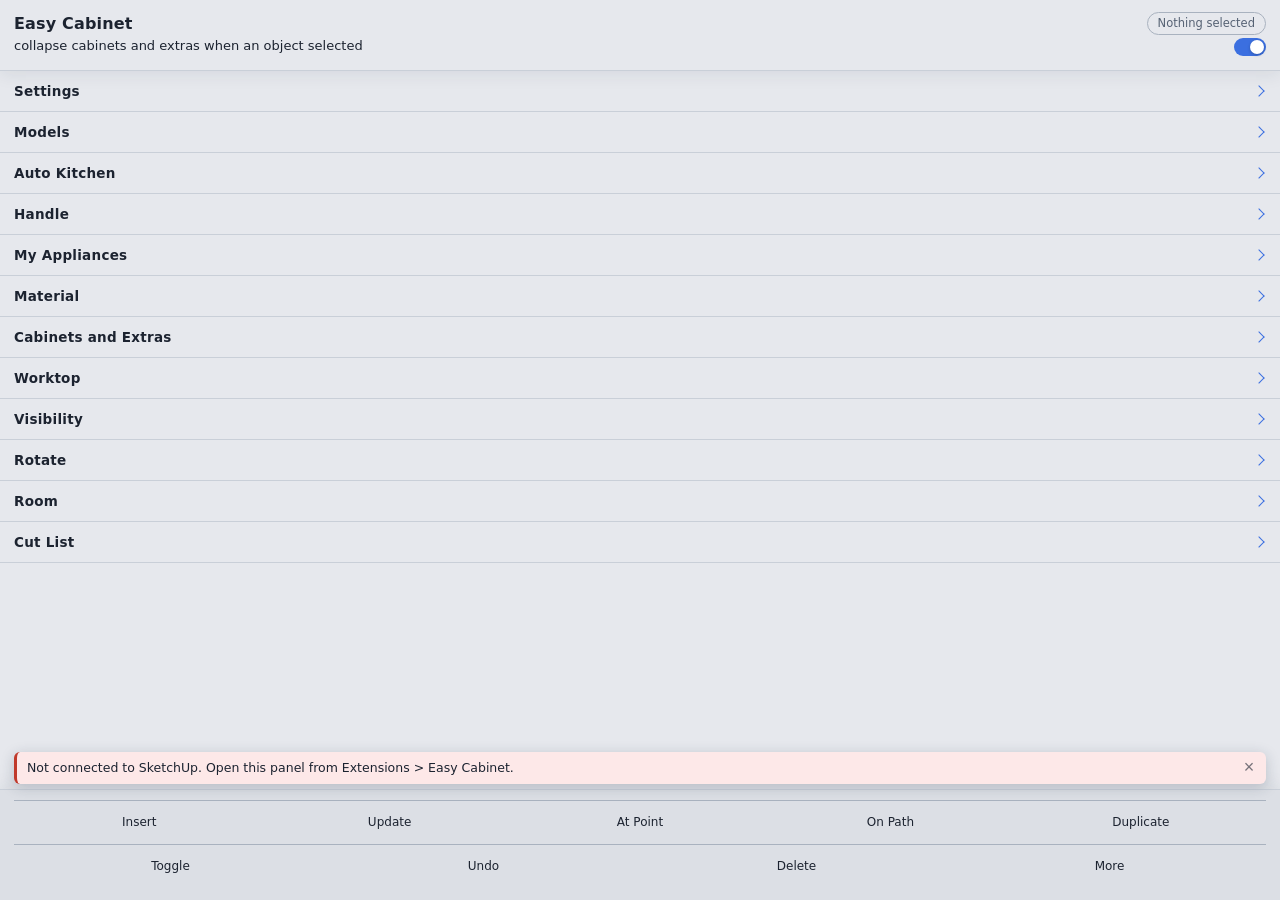
==== easy_cabinet/html/index.html @ 8becab44 "1.107.0: News and Forum in the More menu, lists read from the web (news_url, forum_url, forum_new_ur" ====
<!DOCTYPE html>
<html lang="en">
<head>
  <meta charset="utf-8">
  <meta name="viewport" content="width=device-width, initial-scale=1">
  <title>Easy Cabinet</title>
  <link rel="stylesheet" href="style.css">
</head>
<body>
<div class="app">

  <header class="topbar">
    <div class="topbar-row">
      <h1>Easy Cabinet <span class="version" id="appVersion"></span></h1>
      <span class="badge" id="selectionBadge">Nothing selected</span>
    </div>
    <div class="topbar-row">
      <label class="check"><input type="checkbox" id="followSelection" checked><span>collapse cabinets and extras when an object selected</span></label>
    </div>
  </header>

  <main class="scroll" id="scroll">

    <!-- Presets: units and the settings every cabinet shares -->
    <section class="card" id="sec-presets">
      <button class="card-head" type="button" aria-expanded="true">Settings</button>
      <div class="card-body">
        <div class="switch-row">
          <p class="group-title">General</p>
          <label class="check"><input type="checkbox" id="liveDimensions"><span>Dimension</span></label>
          <label class="check"><input type="checkbox" id="snapEnabled" checked><span>Sticking function</span></label>
          <p class="group-title">Base units</p>
          <label class="check"><input type="checkbox" id="liveToeKicks" checked><span>Toe kick</span></label>
          <label class="check"><input type="checkbox" id="liveWorktop" checked><span>Worktop and back splash</span></label>
          <p class="group-title">Wall units</p>
          <label class="check"><input type="checkbox" id="liveWallBottom" checked><span>Wall unit bottom panel</span></label>
          <label class="check"><input type="checkbox" id="liveLoftBottom" checked><span>Bottom panel under the lofts too</span></label>
          <p class="group-title">Lofts</p>
          <label class="check"><input type="checkbox" id="liveLoft"><span>Loft (over every wall and tall unit)</span></label>
          <label class="check"><input type="checkbox" id="liveLoftFollow"><span>Loft follows the size of the unit below (width and depth)</span></label>
          <label class="check"><input type="checkbox" id="liveCeilingFiller" checked><span>Ceiling filler</span></label>
          <p class="group-title">Insert on Path</p>
          <label class="check"><input type="checkbox" id="pathWallUnits" checked><span>Wall units over the base units too</span></label>
        </div>
        <hr class="section-sep">
        <label class="field narrow">
          <span class="label">Units</span>
          <div class="input"><select id="units" aria-label="Units used in this panel"></select></div>
        </label>
        <label class="field narrow">
          <span class="label">Language</span>
          <div class="input"><select id="language" aria-label="Language of this panel"></select></div>
        </label>

        <p class="group-title">Unit Sizes</p>
        <p class="hint"><b>Base Unit</b></p>
        <div class="grid-3">
          <label class="field"><span class="label">Width</span><div class="input"><input id="sizeBaseW" type="text" inputmode="decimal" autocomplete="off" placeholder="600"><em>mm</em></div></label>
          <label class="field"><span class="label">Depth</span><div class="input"><input id="sizeBaseD" type="text" inputmode="decimal" autocomplete="off" placeholder="560"><em>mm</em></div></label>
          <label class="field"><span class="label">Height</span><div class="input"><input id="sizeBaseH" type="text" inputmode="decimal" autocomplete="off" placeholder="780"><em>mm</em></div></label>
        </div>
        <p class="hint"><b>Wall Unit</b></p>
        <div class="grid-3">
          <label class="field"><span class="label">Width</span><div class="input"><input id="sizeWallW" type="text" inputmode="decimal" autocomplete="off" placeholder="600"><em>mm</em></div></label>
          <label class="field"><span class="label">Depth</span><div class="input"><input id="sizeWallD" type="text" inputmode="decimal" autocomplete="off" placeholder="320"><em>mm</em></div></label>
          <label class="field"><span class="label">Height</span><div class="input"><input id="sizeWallH" type="text" inputmode="decimal" autocomplete="off" placeholder="780"><em>mm</em></div></label>
        </div>
        <p class="hint"><b>Tall Unit</b></p>
        <div class="grid-3">
          <label class="field"><span class="label">Width</span><div class="input"><input id="sizeTallW" type="text" inputmode="decimal" autocomplete="off" placeholder="600"><em>mm</em></div></label>
          <label class="field"><span class="label">Depth</span><div class="input"><input id="sizeTallD" type="text" inputmode="decimal" autocomplete="off" placeholder="560"><em>mm</em></div></label>
          <label class="field"><span class="label">Height</span><div class="input"><input id="sizeTallH" type="text" inputmode="decimal" autocomplete="off" placeholder="2160"><em>mm</em></div></label>
        </div>
        <div class="grid-3">
          <label class="field"><span class="label">Toe-kick Height</span><div class="input"><input id="pToeHeight" type="text" inputmode="decimal" autocomplete="off"><em>mm</em></div></label>
          <label class="field"><span class="label">Thickness</span><div class="input"><input id="pToeThickness" type="text" inputmode="decimal" autocomplete="off"><em>mm</em></div></label>
          <label class="field"><span class="label">Recess from Carcass</span><div class="input"><input id="pToeRecess" type="text" inputmode="decimal" autocomplete="off"><em>mm</em></div></label>
        </div>
        <p class="hint"><b>Loft Unit</b></p>
        <div class="grid-3">
          <label class="field"><span class="label">Width</span><div class="input"><input id="sizeLoftW" type="text" inputmode="decimal" autocomplete="off" placeholder="600"><em>mm</em></div></label>
          <label class="field"><span class="label">Depth</span><div class="input"><input id="sizeLoftD" type="text" inputmode="decimal" autocomplete="off" placeholder="560"><em>mm</em></div></label>
          <label class="field"><span class="label">Height</span><div class="input"><input id="sizeLoftH" type="text" inputmode="decimal" autocomplete="off" placeholder="290"><em>mm</em></div></label>
        </div>
        <div class="grid-3">
          <label class="field"><span class="label">Ceiling Filler Height</span><div class="input"><input id="pCfHeight" type="text" inputmode="decimal" autocomplete="off"><em>mm</em></div></label>
          <label class="field"><span class="label">Thickness</span><div class="input"><input id="pCfThickness" type="text" inputmode="decimal" autocomplete="off"><em>mm</em></div></label>
          <label class="field"><span class="label">Recess from Carcass</span><div class="input"><input id="pCfRecess" type="text" inputmode="decimal" autocomplete="off"><em>mm</em></div></label>
        </div>        <div class="btn-row one">
          <button class="btn" type="button" id="resetUnitSizes" title="Empties the sizes above and puts the toe kick and ceiling filler values and the width, depth and height of Cabinets and Extras back to the standard ones, and puts the units in the model (the selected ones, or all of them) back to the standard size of their catalog entry. Nothing else in the Settings changes.">Reset Unit Sizes</button>
        </div>

        <p class="group-title">Fronts</p>
        <div class="grid-2">
          <label class="field" data-feature="door_gap">
            <span class="label">Door Gap</span>
            <div class="input"><input id="doorGap" type="text" inputmode="decimal" autocomplete="off"><em>mm</em></div>
          </label>
          <label class="field" data-feature="door_reveal">
            <span class="label">Door Reveal</span>
            <div class="input"><input id="doorReveal" type="text" inputmode="decimal" autocomplete="off"><em>mm</em></div>
          </label>
        </div>
        <div class="grid-2">
          <label class="field" data-feature="door_distance">
            <span class="label">Door Distance</span>
            <div class="input"><input id="doorDistance" type="text" inputmode="decimal" autocomplete="off" aria-label="Door distance: how far the doors stand in front of the carcass"><em>mm</em></div>
          </label>
          <label class="field" data-feature="front_radius">
            <span class="label">Front Edge Radius</span>
            <div class="input"><input id="frontRadius" type="text" inputmode="decimal" autocomplete="off" aria-label="Front edge radius: how round the front edges of the doors and drawer fronts are (0 = square)"><em>mm</em></div>
          </label>
        </div>
        <div class="grid-2">
          <label class="field">
            <span class="label">Door Height Adjustment</span>
            <div class="input"><input id="doorHeightAdjust" type="text" inputmode="decimal" autocomplete="off" aria-label="Door height adjustment: how much taller (or shorter, with a minus) every door is, for every cabinet or the selected one"><em>mm</em></div>
          </label>
          <label class="field">
            <span class="label">Drawer FR Height Adjustment</span>
            <div class="input"><input id="drawerHeightAdjust" type="text" inputmode="decimal" autocomplete="off" aria-label="Drawer front height adjustment: how much taller (or shorter, with a minus) every drawer front is, for every cabinet or the selected one"><em>mm</em></div>
          </label>
        </div>
        <!-- How the doors of a cabinet open and how far: for every cabinet, or the selected one (live). -->
        <div data-feature="door_opening">
          <div class="grid-2">
            <label class="field">
              <span class="label">Door Opening Direction</span>
              <div class="input"><select id="direction"></select></div>
            </label>
            <label class="field">
              <span class="label">Opening angle</span>
              <div class="input"><input id="angle" type="text" inputmode="decimal" autocomplete="off"><em>deg</em></div>
            </label>
          </div>
        </div>
        <!-- The model without handles: the finger gap of every front, as a setting for the whole job (each cabinet keeps its own below). -->
        <label class="field" id="fingerGapGlobalField" hidden>
          <span class="label">Door Height Reduction (finger gap)</span>
          <div class="input"><input id="fingerGapGlobal" type="text" inputmode="decimal" autocomplete="off" aria-label="Door height reduction (finger gap) for every cabinet, or the selected one"><em>mm</em></div>
        </label>

        <label class="check" id="fingerAllGlobalField" hidden><input type="checkbox" id="fingerAllGlobal"><span>Finger gap on all fronts of drawers</span></label>

        <p class="group-title">Carcass</p>
        <label class="field" data-feature="panel_thickness">
          <span class="label">Panel Thickness</span>
          <div class="thick-row">
            <div class="input"><select id="thicknessPreset" aria-label="Panel thickness, standard sizes"></select></div>
            <div class="input"><input id="thickness" type="text" inputmode="decimal" autocomplete="off" aria-label="Panel thickness, custom"><em>mm</em></div>
          </div>
        </label>
        <label class="field" data-feature="back_thickness">
          <span class="label">Back Panel Thickness</span>
          <div class="thick-row">
            <div class="input"><select id="backThicknessPreset" aria-label="Back panel thickness, standard sizes"></select></div>
            <div class="input"><input id="backThickness" type="text" inputmode="decimal" autocomplete="off" aria-label="Back panel thickness, custom"><em>mm</em></div>
          </div>
        </label>
        <label class="field" data-feature="top_panel">
          <span class="label">Top Panel</span>
          <div class="input"><select id="topPanel" aria-label="Top panel of the cabinet"></select></div>
        </label>
        <!-- Wall units only: how far the bottom of the carcass is lifted (the doors stay). For every wall unit, or the selected one. -->
        <label class="field" id="carcassRaiseField">
          <span class="label">Wall Unit Carcass Bottom Raise Upward</span>
          <div class="input"><input id="carcassRaise" type="text" value="0" inputmode="decimal" autocomplete="off" aria-label="Wall unit carcass bottom raise upward, for every wall unit or the selected one"><em>mm</em></div>
        </label>
        <div class="btn-row one">
          <button class="btn" type="button" data-action="reset_presets">Reset Saved Settings</button>
        </div>
      </div>
    </section>

    <!-- Models -->
    <section class="card" id="sec-catalog">
      <button class="card-head" type="button" aria-expanded="true">Models</button>
      <div class="card-body">
        <label class="field">
          <span class="label">Model Selection</span>
          <div class="input"><select id="catalog"></select></div>
        </label>
        <!-- The design of the doors and drawer fronts: put on the selected cabinets (every cabinet when none is selected). -->
        <label class="field">
          <span class="label">Normal Door</span>
          <div class="input"><select id="frontDesign"></select></div>
        </label>
        <!-- The glass door: the doors become frames with panes of glass (drawer fronts stay as they are). Put on the selected cabinets, or every cabinet. -->
        <label class="field">
          <span class="label">Glass Door</span>
          <div class="input"><select id="glassDoor"></select></div>
        </label>
        <!-- What the panes of glass are made of (clear, frosted, tinted ...): the selected cabinets, or every cabinet. -->
        <label class="field" id="glassField">
          <span class="label">Glass</span>
          <div class="input has-chip"><i class="chip" data-chip-for="glassMaterial"></i><select id="glassMaterial" data-material></select></div>
        </label>
        <!-- Your own catalogs: the cabinets selected in the model are kept under a name and listed here like any other model. -->
        <div class="btn-row">
          <button class="btn" type="button" data-action="save_to_catalog" title="Keep what is selected in the model in a catalog of your own, to insert again later: cabinets of this extension (rebuilt from their settings) or anything you drew (a group, a component, geometry: kept as a Ruby file (.rb) that draws it again)">Save Selected to My Catalog</button>
          <button class="btn" type="button" data-action="remove_from_catalog" id="removeFromCatalog" title="Take the chosen cabinet out of your own catalog (cabinets already in the model stay)">Remove from Catalog</button>
        </div>
      </div>
    </section>
    <!-- Auto Kitchen -->
    <section class="card" id="sec-kitchen">
      <button class="card-head" type="button" aria-expanded="false">Auto Kitchen</button>
      <div class="card-body">
        <label class="field">
          <span class="label">Layout</span>
          <div class="input"><select id="kitchenLayout"><option value="straight">Straight (one wall)</option><option value="l">L shape (two walls)</option><option value="u">U shape (three walls)</option></select></div>
        </label>
        <div class="grid-2">
          <label class="field">
            <span class="label">Wall A Length</span>
            <div class="input"><input id="kitchenWallA" type="text" inputmode="decimal" autocomplete="off" value="3600"><em>mm</em></div>
          </label>
          <label class="field" id="kitchenWallBField" hidden>
            <span class="label">Wall B Length</span>
            <div class="input"><input id="kitchenWallB" type="text" inputmode="decimal" autocomplete="off" value="2400"><em>mm</em></div>
          </label>
        </div>
        <label class="field" id="kitchenWallCField" hidden>
          <span class="label">Wall C Length</span>
          <div class="input"><input id="kitchenWallC" type="text" inputmode="decimal" autocomplete="off" value="2400"><em>mm</em></div>
        </label>
        <label class="check"><input type="checkbox" id="kitchenMirror"><span>Mirror image of a straight, L or U kitchen (the other hand)</span></label>
        <label class="field">
          <span class="label">Fridge</span>
          <div class="input"><select id="kitchenFridge"><option value="builtin">Built-in fridge (tall unit)</option><option value="free">Freestanding fridge housing</option><option value="none">No fridge</option></select></div>
        </label>
        <label class="field">
          <span class="label">Style</span>
          <div class="input"><select id="kitchenStyle"><option value="classic">Classic: doors</option><option value="glass">Glass doors on the wall units</option><option value="lift">Lift-up wall units over drawers</option></select></div>
        </label>
        <label class="check"><input type="checkbox" id="kitchenSink" checked><span>Sink unit</span></label>
        <label class="field">
      <span class="label">Sink</span>
      <div class="input"><select id="kitchenSinkType"><option value="1d" selected>One bowl with a drainer (900 mm)</option><option value="1p">One bowl, no drainer (600 mm)</option><option value="2d">Two bowls with a drainer (1200 mm)</option><option value="2p">Two bowls, no drainer (900 mm)</option></select></div>
    </label>
        <label class="field">
          <span class="label">Sink on</span>
          <div class="input"><select id="kitchenSinkWall"><option value="">Automatic</option><option value="a">Wall A</option><option value="b">Wall B</option><option value="c">Wall C</option></select></div>
        </label>
        <label class="check"><input type="checkbox" id="kitchenDish" checked><span>Dishwasher space beside the sink</span></label>
        <label class="check"><input type="checkbox" id="kitchenDishHandle" checked><span>Handle on the dishwasher front</span></label>
        <label class="check"><input type="checkbox" id="kitchenHob" checked><span>Hob unit</span></label>
        <label class="field">
          <span class="label">Hob on</span>
          <div class="input"><select id="kitchenHobWall"><option value="">Automatic</option><option value="a">Wall A</option><option value="b">Wall B</option><option value="c">Wall C</option></select></div>
        </label>
        <label class="check"><input type="checkbox" id="kitchenHood" checked><span>Hood cabinet over the hob</span></label>
        <label class="check"><input type="checkbox" id="kitchenOven" checked><span>Oven housing (tall unit)</span></label>
        <label class="check"><input type="checkbox" id="kitchenWall" checked><span>Wall units</span></label>
        <label class="check"><input type="checkbox" id="kitchenIsland" checked><span>Island</span></label>
        <div class="grid-2" id="kitchenIslandFields">
          <label class="field">
            <span class="label">Island Parallel To</span>
            <div class="input"><select id="kitchenIslandWall"><option value="a">Wall A</option><option value="b">Wall B</option><option value="c">Wall C</option></select></div>
          </label>
          <label class="field">
            <span class="label">Seating Overhang</span>
            <div class="input"><select id="kitchenIslandSeating"><option value="0">None</option><option value="250">250 mm</option><option value="300" selected>300 mm (stools)</option><option value="350">350 mm</option><option value="400">400 mm</option></select></div>
          </label>
          <label class="field">
            <span class="label">Island Length</span>
            <div class="input"><input id="kitchenIslandLength" type="text" inputmode="decimal" autocomplete="off" value="1800"><em>mm</em></div>
          </label>
          <label class="field">
            <span class="label">Aisle Width</span>
            <div class="input"><input id="kitchenIslandAisle" type="text" inputmode="decimal" autocomplete="off" value="1100"><em>mm</em></div>
          </label>
          <label class="field">
            <span class="label">Island Has</span>
            <div class="input"><select id="kitchenIslandFeature"><option value="none">Nothing built in</option><option value="hob">The hob (off the wall)</option><option value="sink">The sink (off the wall)</option></select></div>
          </label>
          <label class="field">
            <span class="label">Hood Colour</span>
            <div class="input"><select id="kitchenHoodColour"><option>Stainless Steel</option><option>Matt Black Metal</option><option>Brass</option><option>Brushed Brass</option><option>Copper</option><option>Chrome</option><option>Gunmetal</option><option>PVC White</option><option>Navy Blue</option><option>Sage Green</option></select></div>
          </label>
          <label class="check"><input type="checkbox" id="kitchenIslandBackPanel" checked><span>Back panel on the island</span></label>
          <label class="field">
            <span class="label">Back Panel Colour</span>
            <div class="input"><select id="kitchenBackPanelMaterial"></select></div>
          </label>
          <label class="check"><input type="checkbox" id="kitchenIslandMirror"><span>Island as its mirror image (the units in the opposite order)</span></label>
        </div>
        <p class="group-title">Windows (the sink goes under the first one; wall units skip them)</p>
        <div class="grid-3 kitchen-window">
          <label class="field"><span class="label">Window 1 Wall</span><div class="input"><select id="kitchenWin1Wall"><option value="">None</option><option value="a">A</option><option value="b">B</option><option value="c">C</option></select></div></label>
          <label class="field"><span class="label">From Start</span><div class="input"><input id="kitchenWin1From" type="text" inputmode="decimal" autocomplete="off" value="1500"><em>mm</em></div></label>
          <label class="field"><span class="label">Width</span><div class="input"><input id="kitchenWin1Width" type="text" inputmode="decimal" autocomplete="off" value="1200"><em>mm</em></div></label>
        </div>
        <div class="grid-3 kitchen-window">
          <label class="field"><span class="label">Window 2 Wall</span><div class="input"><select id="kitchenWin2Wall"><option value="">None</option><option value="a">A</option><option value="b">B</option><option value="c">C</option></select></div></label>
          <label class="field"><span class="label">From Start</span><div class="input"><input id="kitchenWin2From" type="text" inputmode="decimal" autocomplete="off" value="1000"><em>mm</em></div></label>
          <label class="field"><span class="label">Width</span><div class="input"><input id="kitchenWin2Width" type="text" inputmode="decimal" autocomplete="off" value="900"><em>mm</em></div></label>
        </div>
        <label class="check"><input type="checkbox" id="kitchenWorktop" checked><span>Worktop and back splash</span></label>
        <label class="check"><input type="checkbox" id="kitchenToeKick" checked><span>Toe kicks (under the rows and the island)</span></label>
        <label class="check"><input type="checkbox" id="kitchenEndPanels" checked><span>Side panels on the free ends of the runs (an L or a U, the ends of a straight kitchen)</span></label>
        <label class="check"><input type="checkbox" id="kitchenIslandSidePanels" checked><span>Side panels on the island ends too (the knee panels then only fill the overhang)</span></label>
        <label class="check"><input type="checkbox" id="kitchenLive" checked><span>Update the kitchen when I change these options</span></label>
        <label class="field">
          <span class="label">Variation</span>
          <div class="input"><select id="kitchenVariation"><option value="">Standard (the fridge and oven answers above)</option></select></div>
        </label>
        <label class="check"><input type="checkbox" id="kitchenPathFlip"><span>Units on the other side of the path</span></label>
        <div class="btn-row">
          <button class="btn primary" type="button" id="designKitchen" data-action="design_kitchen" title="Build the whole kitchen: one Undo step">Design Kitchen</button>
          <button class="btn" type="button" id="designPathKitchen" data-action="design_path_kitchen" title="Select the edges that are the walls (the backs of the units stand against them) and press this: the kitchen is built along them with the answers above. Edges that join up are one run, with L corners; separate edges are separate runs. The units stand on the side you are looking from (inside a closed shape). One Undo step.">Design on Selected Path</button>
        </div>
      </div>
    </section>    <!-- Handle -->
    <section class="card" id="sec-handle" data-feature="handle">
      <button class="card-head" type="button" aria-expanded="true">Handle</button>
      <div class="card-body">
        <label class="field">
          <span class="label">Handle Bundle</span>
          <div class="input"><select id="handle"></select></div>
        </label>
        <label class="field">
          <span class="label">Drawer Handle</span>
          <div class="input"><select id="drawerHandle" aria-label="The handle of the drawers, when it is not the doors' handle"></select></div>
        </label>

        <div id="handleOptions" hidden>
          <label class="field">
            <span class="label">Length</span>
            <div class="input"><select id="handleLength"></select></div>
          </label>
          <label class="field">
            <span class="label">Finish</span>
            <div class="input has-chip"><i class="chip" data-chip-for="handleFinish"></i><select id="handleFinish" data-material></select></div>
          </label>
          <label class="field">
            <span class="label">Handle Material</span>
            <div class="input has-chip"><i class="chip" data-chip-for="handleMaterial"></i><select id="handleMaterial" data-material></select></div>
          </label>
          <div class="grid-2">
            <label class="field">
              <span class="label">Orientation</span>
              <div class="input"><select id="handleOrientation"></select></div>
            </label>
            <label class="field" hidden>
              <span class="label">Position</span>
              <div class="input"><select id="handlePosition"></select></div>
            </label>
          </div>
          <label class="field" id="handleHPlaceField" hidden>
            <span class="label">Horizontal Handle</span>
            <div class="input"><select id="handleHPlace"></select></div>
          </label>
          <div class="grid-2" id="handleOffsets">
            <label class="field" id="handleSideField">
              <span class="label">Vertical side offset</span>
              <div class="input"><input id="handleSide" type="text" inputmode="decimal" autocomplete="off"><em>mm</em></div>
            </label>
            <label class="field" id="handleVertField">
              <span class="label">Horizontal side offset</span>
              <div class="input"><input id="handleVert" type="text" inputmode="decimal" autocomplete="off"><em>mm</em></div>
            </label>
          </div>
          <div class="grid-2" id="handleCustom" hidden>
            <label class="field">
              <span class="label">From left edge</span>
              <div class="input"><input id="handleCustomX" type="text" inputmode="decimal" autocomplete="off"><em>mm</em></div>
            </label>
            <label class="field">
              <span class="label">From bottom edge</span>
              <div class="input"><input id="handleCustomZ" type="text" inputmode="decimal" autocomplete="off"><em>mm</em></div>
            </label>
          </div>
        </div>

        <!-- Handles of your own: a handle you drew (selected in the model), kept as a Ruby file that draws it, as a handle package. -->
        <div class="btn-row">
          <button class="btn" type="button" data-action="add_handle" title="Select the handle you drew in the model (a group or component), then press this: it is kept as a handle of your own and put on every cabinet at once. Draw it as seen from the front of a door: the grip along the red axis, the back of the handle on the high-Y side, the handle standing out towards low Y.">Save Selected as My Handle</button>
          <button class="btn" type="button" data-action="remove_handle" id="removeHandle" title="Take the chosen handle out of the lists (only handles you added yourself)">Remove My Handle</button>
        </div>
      </div>
    </section>

    <!-- My Appliances -->
    <section class="card" id="sec-appliances">
      <button class="card-head" type="button" aria-expanded="true">My Appliances</button>
      <div class="card-body">
        <label class="field">
          <span class="label">Appliance</span>
          <div class="input"><select id="applianceKind"></select></div>
        </label>
        <label class="field">
          <span class="label">The front of the model faces</span>
          <div class="input"><select id="applianceFront"><option value="-y">The front view (-Y: SketchUp's default)</option><option value="+x">+X (the red axis)</option><option value="+y">+Y (the green axis)</option><option value="-x">-X</option></select></div>
        </label>
        <p class="hint" id="applianceState"></p>
        <div class="btn-row two">
          <button class="btn primary" type="button" data-action="add_appliance" title="Select the appliance you drew in the model, then press this: it is kept and used at once in every cabinet that has this kind of appliance.">Save Selected as My Appliance</button>
          <button class="btn" type="button" data-action="remove_appliance" title="Go back to the drawn appliance of this kind.">Remove</button>
        </div>
      </div>
    </section>

    <!-- Material -->
    <section class="card" id="sec-material" data-feature="materials">
      <button class="card-head" type="button" aria-expanded="true">Material</button>
      <div class="card-body">
        <label class="field">
          <span class="label">Base Unit Door Material</span>
          <div class="input has-chip"><i class="chip" data-chip-for="baseMaterial"></i><select id="baseMaterial" data-material></select></div>
        </label>
        <label class="field">
          <span class="label">Wall Unit Door Material</span>
          <div class="input has-chip"><i class="chip" data-chip-for="wallMaterial"></i><select id="wallMaterial" data-material></select></div>
        </label>
        <label class="field">
          <span class="label">Tall Unit Door Material</span>
          <div class="input has-chip"><i class="chip" data-chip-for="tallMaterial"></i><select id="tallMaterial" data-material></select></div>
        </label>
        <label class="field">
          <span class="label">Carcass Material</span>
          <div class="input has-chip"><i class="chip" data-chip-for="carcassMaterial"></i><select id="carcassMaterial" data-material></select></div>
        </label>
        <!-- Your own materials, in categories of your own: a material of the model (its colour and picture are copied). -->
        <div class="mine">
          <h3 class="vis-title">My materials</h3>
          <label class="field">
            <span class="label">Material of the model</span>
            <div class="input"><select id="myFrom"></select></div>
          </label>
          <div class="grid-2">
            <label class="field">
              <span class="label">Name</span>
              <div class="input"><input id="myName" type="text" autocomplete="off" maxlength="60"></div>
            </label>
            <label class="field">
              <span class="label">Category</span>
              <div class="input"><input id="myCat" type="text" list="myCats" autocomplete="off" maxlength="40" placeholder="General"><datalist id="myCats"></datalist></div>
            </label>
          </div>
          <div class="btn-row">
            <button class="btn" type="button" data-action="add_material" title="Keep this material of the model in your own category">Add to My Materials</button>
          </div>
          <label class="field">
            <span class="label">Remove one of mine</span>
            <div class="input"><select id="myRemove"></select></div>
          </label>
          <div class="btn-row one">
            <button class="btn" type="button" data-action="remove_material" id="removeMaterial" title="Take it out of your list (cabinets and the model keep it)">Remove from My Materials</button>
          </div>
        </div>
      </div>
    </section>

    <!-- Cabinet & Extras: the cabinet itself, or, chosen in Cabinet Category, a filler, an side panel or a toe kick. -->
    <section class="card" id="sec-cabinet" data-feature="cabinet_extras">
      <button class="card-head" type="button" aria-expanded="true">Cabinets and Extras</button>
      <div class="card-body">
        <label class="field">
          <span class="label">Category</span>
          <div class="input"><select id="category"></select></div>
        </label>
        <label class="field cabinet-only">
          <span class="label">Cabinet</span>
          <div class="input"><select id="cabinet"></select></div>
        </label>
        <label class="check cabinet-only"><input type="checkbox" id="liveCabinet"><span>Change the selected cabinet when I pick another one in this list</span></label>
        <label class="field cabinet-only">
          <span class="label">Standard Width</span>
          <div class="input"><select id="widthPreset"></select></div>
        </label>
        <div class="grid-3 cabinet-only">
          <label class="field">
            <span class="label" id="widthLabel">Width</span>
            <div class="input"><input id="width" type="text" inputmode="decimal" autocomplete="off"><em>mm</em></div>
          </label>
          <label class="field">
            <span class="label" id="depthLabel">Depth</span>
            <div class="input"><input id="depth" type="text" inputmode="decimal" autocomplete="off"><em>mm</em></div>
          </label>
          <label class="field">
            <span class="label">Height</span>
            <div class="input"><input id="height" type="text" inputmode="decimal" autocomplete="off"><em>mm</em></div>
          </label>
        </div>
        <!-- An oven housing holds one oven, two ovens, or an oven and a microwave; the heights are the appliances' sizes. -->
        <div id="applianceFields" hidden>
          <label class="field">
            <span class="label">Appliances</span>
            <div class="input"><select id="applianceSet"></select></div>
          </label>
          <div class="grid-2">
            <label class="field">
              <span class="label" id="ovenHeightLabel">Oven Height</span>
              <div class="input"><input id="ovenHeight" type="text" inputmode="decimal" autocomplete="off"><em>mm</em></div>
            </label>
            <label class="field" id="oven2HeightField">
              <span class="label">Upper Oven Height</span>
              <div class="input"><input id="ovenHeight2" type="text" inputmode="decimal" autocomplete="off"><em>mm</em></div>
            </label>
            <label class="field" id="microHeightField">
              <span class="label">Microwave Height</span>
              <div class="input"><input id="microHeight" type="text" inputmode="decimal" autocomplete="off"><em>mm</em></div>
            </label>
          </div>
        </div>
        <!-- A fridge housing's door, the drawers over a door, a stacked pair's top door: their height can be adjusted. -->
        <label class="field narrow" id="zoneField" hidden>
          <span class="label" id="zoneLabel">Door Height</span>
          <div class="input"><input id="zoneHeight" type="text" inputmode="decimal" autocomplete="off"><em>mm</em></div>
        </label>
        <!-- The drawer zone of an oven housing, the panel over a built-in oven, the doors of a built-in fridge: their heights can be adjusted. -->
        <label class="field narrow" id="bottomField" hidden>
          <span class="label" id="bottomLabel">Drawer Height</span>
          <div class="input"><input id="bottomHeight" type="text" inputmode="decimal" autocomplete="off"><em>mm</em></div>
        </label>
        <label class="field narrow" id="topFrontField" hidden>
          <span class="label" id="topFrontLabel">Top Panel Height</span>
          <div class="input"><input id="topFrontHeight" type="text" inputmode="decimal" autocomplete="off"><em>mm</em></div>
        </label>
        <!-- A tall unit: one full door or two split doors (the lower one's height can be adjusted). -->
        <label class="field" id="doorSplitField" hidden>
          <span class="label">Doors</span>
          <div class="input"><select id="doorSplit">
            <option value="full">One full door</option>
            <option value="split">Two split doors</option>
          </select></div>
        </label>
        <label class="field narrow" id="splitField" hidden>
          <span class="label" id="splitLabel">Lower Door Height</span>
          <div class="input"><input id="splitHeight" type="text" inputmode="decimal" autocomplete="off"><em>mm</em></div>
        </label>
        <!-- A unit of drawers: the height of each drawer front (top to bottom); leave one blank and it takes its share. -->
        <label class="field narrow" id="drawerCountField" hidden>
          <span class="label">Number of Drawers</span>
          <div class="input"><input id="drawerCount" type="text" inputmode="numeric" autocomplete="off"></div>
        </label>
        <div id="drawerHeightsField" hidden>
          <span class="label">Drawer heights (top to bottom; blank = automatic)</span>
          <div class="grid-3">
            <label class="field" id="drawerH1Field"><span class="label">Drawer 1</span><div class="input"><input id="drawerH1" type="text" inputmode="decimal" autocomplete="off" placeholder="auto"><em>mm</em></div></label>
            <label class="field" id="drawerH2Field"><span class="label">Drawer 2</span><div class="input"><input id="drawerH2" type="text" inputmode="decimal" autocomplete="off" placeholder="auto"><em>mm</em></div></label>
            <label class="field" id="drawerH3Field"><span class="label">Drawer 3</span><div class="input"><input id="drawerH3" type="text" inputmode="decimal" autocomplete="off" placeholder="auto"><em>mm</em></div></label>
            <label class="field" id="drawerH4Field"><span class="label">Drawer 4</span><div class="input"><input id="drawerH4" type="text" inputmode="decimal" autocomplete="off" placeholder="auto"><em>mm</em></div></label>
            <label class="field" id="drawerH5Field"><span class="label">Drawer 5</span><div class="input"><input id="drawerH5" type="text" inputmode="decimal" autocomplete="off" placeholder="auto"><em>mm</em></div></label>
            <label class="field" id="drawerH6Field"><span class="label">Drawer 6</span><div class="input"><input id="drawerH6" type="text" inputmode="decimal" autocomplete="off" placeholder="auto"><em>mm</em></div></label>
          </div>
        </div>
        <!-- A sink cabinet: one or two bowls, with or without a drainer, mirrored to put the drainer on the other side. -->
        <div id="sinkFields" hidden>
          <div class="grid-2">
            <label class="field" id="sinkBowlsField">
              <span class="label">Sink Bowls</span>
              <div class="input"><select id="sinkBowls"><option value="1">One bowl</option><option value="2">Two bowls</option></select></div>
            </label>
            <label class="check" id="sinkTurnField"><input type="checkbox" id="sinkMirror"><span>Mirror sink (drainer on the other side)</span></label>
          </div>
          <label class="check"><input type="checkbox" id="sinkTray"><span>With drainer tray</span></label>
        </div>
        <!-- A lift-up 2 door unit (two doors one above the other): which door is the glass door (the Glass Door of the Models section). -->
        <label class="field" id="glassDoorsField" hidden>
          <span class="label">Glass Door Is</span>
          <div class="input"><select id="glassDoors"><option value="all">Both doors</option><option value="upper">Upper door</option><option value="lower">Lower door</option></select></div>
        </label>
        <label class="check" id="liftDoorField" hidden><input type="checkbox" id="liftDoor"><span>Lift-up door (hinged on the top edge)</span></label>
        <!-- A housing for a freestanding fridge: the height of the lift-up cabinet over the fridge. -->
        <label class="field narrow" id="liftHeightField" hidden>
          <span class="label" id="liftHeightLabel">Lift-up Cabinet Height</span>
          <div class="input"><input id="liftHeight" type="text" inputmode="decimal" autocomplete="off"><em>mm</em></div>
        </label>
        <!-- A blind corner's blind panel: its width (the door takes the rest). -->
        <label class="field narrow" id="blindField" hidden>
          <span class="label" id="blindLabel">Blind Panel Width</span>
          <div class="input"><input id="blindWidth" type="text" inputmode="decimal" autocomplete="off"><em>mm</em></div>
        </label>
        <!-- A wardrobe: how many partitions split it into sections, and whether the sections that hang clothes have a rail. -->
        <label class="field narrow" id="dividersField" hidden>
          <span class="label">Dividers</span>
          <div class="input"><input id="dividers" type="text" inputmode="numeric" autocomplete="off"><em>pcs</em></div>
        </label>
        <label class="check" id="railField" hidden><input type="checkbox" id="wardrobeRail"><span>Hanging rail (1st, 3rd ... section)</span></label>
        <!-- An oven housing's lower part: drawers, a door, or a small drawer over a door. -->
        <label class="field" id="lowerField" hidden>
          <span class="label">Lower Part</span>
          <div class="input"><select id="lowerMode">
            <option value="drawers">Drawers</option>
            <option value="door">Door</option>
            <option value="drawer_door">One small drawer and a door</option>
          </select></div>
        </label>
        <label class="field narrow" id="lowerDrawersField" hidden>
          <span class="label">Number of Drawers</span>
          <div class="input"><input id="lowerDrawers" type="text" inputmode="numeric" autocomplete="off"></div>
        </label>
        <label class="field narrow" id="smallDrawerField" hidden>
          <span class="label">Small Drawer Height</span>
          <div class="input"><input id="smallDrawer" type="text" inputmode="decimal" autocomplete="off"><em>mm</em></div>
        </label>
        <label class="check" id="liftField" hidden><input type="checkbox" id="liftUp" checked><span>Lift-up door above the fridge</span></label>
        <label class="field narrow" id="fridgeField" hidden>
          <span class="label" id="fridgeLabel">Fridge Door Height</span>
          <div class="input"><input id="fridgeHeight" type="text" inputmode="decimal" autocomplete="off"><em>mm</em></div>
        </label>
        <!-- An L-shaped corner unit has a second leg of its own: Width and Depth are leg 1 (its length and its depth). -->
        <div class="grid-2" id="legFields" hidden>
          <label class="field">
            <span class="label">Leg 2 Length</span>
            <div class="input"><input id="leg2Length" type="text" inputmode="decimal" autocomplete="off"><em>mm</em></div>
          </label>
          <label class="field">
            <span class="label">Leg 2 Depth</span>
            <div class="input"><input id="leg2Depth" type="text" inputmode="decimal" autocomplete="off"><em>mm</em></div>
          </label>
        </div>
        <label class="check cabinet-only" id="liveSizesField"><input type="checkbox" id="liveSizes" checked><span>Update the selected cabinet live when I change its sizes</span></label>
        <label class="check cabinet-only"><input type="checkbox" id="resizeNeighbours" checked><span>Resizing cabinet sticking option</span></label>
        <!-- Not shown for a unit of drawers: it has no shelves. -->
        <label class="field narrow cabinet-only" id="shelvesField">
          <span class="label">Shelves</span>
          <div class="input"><input id="shelves" type="text" inputmode="numeric" autocomplete="off"></div>
        </label>

        <!-- The gallery: every cabinet of the Category above, in the order and with the names of the Cabinet list, as pictures (a front view or a 3D view) in three sizes.
             Click one to choose it; drag it out of the panel into the model, then click where it goes. It can be minimised. -->
        <div class="gallery" id="gallery">
          <div class="gallery-bar">
            <button class="gallery-toggle" type="button" id="galleryToggle" aria-expanded="true" title="Show or hide the gallery"><span class="gallery-title">Cabinet Gallery</span><span class="gallery-count" id="galleryCount"></span></button>
          </div>
          <div class="gallery-body" id="galleryBody">
            <div class="gallery-options">
              <div class="seg" role="group" aria-label="View">
                <button type="button" data-gallery-view="2d" title="A front view of each cabinet">2D</button><button type="button" data-gallery-view="3d" title="Each cabinet seen from the front, left and above">3D</button>
              </div>
              <div class="seg" role="group" aria-label="Size">
                <button type="button" data-gallery-size="small" title="Small pictures">Small</button><button type="button" data-gallery-size="medium" title="Medium pictures">Medium</button><button type="button" data-gallery-size="big" title="Big pictures">Big</button>
              </div>
            </div>
            <div class="gallery-search"><input id="gallerySearch" type="search" placeholder="Search by name..." autocomplete="off" aria-label="Search the gallery by name"></div>
            <p class="gallery-hint" id="galleryHint">Click a cabinet: it is chosen and follows the cursor; click in the model where it goes. Drag the gallery up or down to scroll.</p>
            <div class="gallery-grid scroll" id="galleryGrid" data-size="medium"></div>
          </div>
        </div>

        <!-- Shown only with Cabinet Category = Toe Kick: the height of a toe kick, which is also how far cabinets stand off the floor. -->
        <label class="field narrow cabinet-or-toe">
          <span class="label">Toe-kick Height</span>
          <div class="input"><input id="toeHeight" type="text" inputmode="decimal" autocomplete="off"><em>mm</em></div>
        </label>

        <div hidden><input id="gap" type="text" autocomplete="off"></div>
        <!-- Opens a window for the selected cabinet, filler, side panel or toe kick: a picture of it to orbit, its boards one by one, their sizes, and moving them. -->
        <div class="btn-row one not-end-panel">
          <button class="btn" type="button" data-action="customize" title="A window to change the size of any board of the selected item and to move it">Customize...</button>
        </div>

        <!-- Filler: shown when Cabinet Category = Filler. A single board beside a cabinet. -->
        <div class="subblock filler-only" id="sub-filler" hidden>
          <div class="grid-3">
            <label class="field">
              <span class="label">Width</span>
              <div class="input"><input id="fillerWidth" type="text" inputmode="decimal" autocomplete="off"><em>mm</em></div>
            </label>
            <label class="field">
              <span class="label">Thickness</span>
              <div class="input"><input id="fillerThickness" type="text" inputmode="decimal" autocomplete="off"><em>mm</em></div>
            </label>
            <label class="field">
              <span class="label">Height</span>
              <div class="input"><input id="fillerHeight" type="text" inputmode="decimal" autocomplete="off"><em>mm</em></div>
            </label>
          </div>
        </div>

        <!-- Side Panel: shown when Cabinet Category = Side Panel. Covers the exposed side of the selected cabinet or filler. -->
        <div class="subblock end-panel-only" id="sub-end-panel" hidden>
          <label class="field">
            <span class="label">Side</span>
            <div class="input"><select id="epSide"></select></div>
          </label>
          <div class="grid-3">
            <label class="field">
              <span class="label">Depth</span>
              <div class="input"><input id="epDepth" type="text" inputmode="decimal" autocomplete="off"><em>mm</em></div>
            </label>
            <label class="field">
              <span class="label">Thickness</span>
              <div class="input"><input id="epThickness" type="text" inputmode="decimal" autocomplete="off"><em>mm</em></div>
            </label>
            <label class="field">
              <span class="label">Height</span>
              <div class="input"><input id="epHeight" type="text" inputmode="decimal" autocomplete="off"><em>mm</em></div>
            </label>
          </div>
          <!-- The switch of the side panels: one on every exposed side of every cabinet, kept up by the extension. Only here. -->
          <label class="check"><input type="checkbox" id="liveSidePanels"><span>Side panels on exposed side</span></label>
          <!-- On: the panel on the end of a row goes down to the floor. Off: it stands only on the cabinet and the toe kick runs under it. Goes with the side panel switch of the Settings. -->
          <label class="check"><input type="checkbox" id="epToFloor" checked><span>Continue to the floor and ceiling</span></label>
          <!-- On: the side panel of a tall unit with a loft over it goes on up past the loft in one piece: to the top of the ceiling filler at the end of a row (it grows with the filler), to the top of the loft's carcass between two units (the loft has no panel of its own there). Off: it stops at the top of the unit. -->
          <label class="check"><input type="checkbox" id="epToCeiling"><span>Continue top to bottom</span></label>
          <label class="field">
            <span class="label">Material</span>
            <div class="input has-chip"><i class="chip" data-chip-for="epMaterial"></i><select id="epMaterial" data-material></select></div>
          </label>
          <!-- Its outer face: plain, or cut in the front design chosen in Models (it follows when that changes). -->
          <label class="field">
            <span class="label">Face</span>
            <div class="input"><select id="epFace"><option value="flat">Flat</option><option value="design">As the selected normal door</option></select></div>
          </label>
          <!-- Opens the window to change the boards of the selected side panel and to move them. -->
          <div class="btn-row one">
            <button class="btn" type="button" data-action="customize" title="A window to change the size of any board of the selected item and to move it">Customize...</button>
          </div>
        </div>

        <!-- Ceiling Filler: shown when Category = Ceiling Filler. The strip over each loft, like the toe kick under the units. -->
        <div class="subblock" id="sub-ceiling-filler" data-feature="wall" hidden>
          <div class="grid-2">
            <label class="field">
              <span class="label">Height</span>
              <div class="input"><input id="cfHeight" type="text" inputmode="decimal" autocomplete="off" value="50"><em>mm</em></div>
            </label>
            <label class="field">
              <span class="label">Thickness</span>
              <div class="input"><input id="cfThickness" type="text" inputmode="decimal" autocomplete="off" value="18"><em>mm</em></div>
            </label>
            <label class="field">
              <span class="label">Recess from Carcass</span>
              <div class="input"><input id="cfRecess" type="text" inputmode="decimal" autocomplete="off" value="0"><em>mm</em></div>
            </label>
            <label class="field">
              <span class="label">Piece Length</span>
              <div class="input"><input id="cfPiece" type="text" inputmode="decimal" autocomplete="off" value="2000"><em>mm</em></div>
            </label>
          </div>
          <label class="field">
            <span class="label">Material</span>
            <div class="input has-chip"><i class="chip" data-chip-for="cfMaterial"></i><select id="cfMaterial" data-material></select></div>
          </label>
        </div>

        <!-- Panel: shown when Category = Panel. A plain board of its own, standing or lying. -->
        <div class="subblock" id="sub-panel" data-feature="panel" hidden>
          <label class="field">
            <span class="label">Orientation</span>
            <div class="input"><select id="panelOrientation"><option value="vertical">Vertical</option><option value="horizontal">Horizontal</option></select></div>
          </label>
          <div class="grid-3">
            <label class="field">
              <span class="label">Width</span>
              <div class="input"><input id="panelWidth" type="text" inputmode="decimal" autocomplete="off" value="1000"><em>mm</em></div>
            </label>
            <label class="field">
              <span class="label" id="panelLengthLabel">Height</span>
              <div class="input"><input id="panelLength" type="text" inputmode="decimal" autocomplete="off" value="1000"><em>mm</em></div>
            </label>
            <label class="field">
              <span class="label">Thickness</span>
              <div class="input"><input id="panelThickness" type="text" inputmode="decimal" autocomplete="off" value="18"><em>mm</em></div>
            </label>
          </div>
          <label class="field">
            <span class="label">Material</span>
            <div class="input has-chip"><i class="chip" data-chip-for="panelMaterial"></i><select id="panelMaterial" data-material></select></div>
          </label>
        </div>

        <!-- Wall Bottom Panel: shown when Category = Wall Bottom Panel. The panel under a run of wall units whose carcass has been lifted. -->
        <div class="subblock" id="sub-wall-bottom" data-feature="wall" hidden>
          <div class="grid-2">
            <label class="field">
              <span class="label">Length</span>
              <div class="input"><input id="wbLength" type="text" inputmode="decimal" autocomplete="off"><em>mm</em></div>
            </label>
            <label class="field">
              <span class="label">Thickness</span>
              <div class="input"><input id="wbThickness" type="text" inputmode="decimal" autocomplete="off"><em>mm</em></div>
            </label>
          </div>
          <div class="grid-2">
            <label class="field">
              <span class="label">Front Setback</span>
              <div class="input"><input id="wbSetback" type="text" inputmode="decimal" autocomplete="off" aria-label="How far the panel stops short of the carcass front"><em>mm</em></div>
            </label>
            <label class="field">
              <span class="label">Loft Front Setback</span>
              <div class="input"><input id="wbLoftSetback" type="text" inputmode="decimal" autocomplete="off" aria-label="How far the panel under a loft stops short of the carcass front"><em>mm</em></div>
            </label>
          </div>
          <label class="field">
            <span class="label">Bottom Panel Material</span>
            <div class="input has-chip"><i class="chip" data-chip-for="wbMaterial"></i><select id="wbMaterial" data-material></select></div>
          </label>
        </div>

        <!-- Toe Kick: shown when Category = Toe Kick. Its own entity, a run of pieces laid end to end. -->
        <div class="subblock toe-only" id="sub-toe-kick" hidden>
          <div class="grid-2">
            <label class="field">
              <span class="label">Thickness</span>
              <div class="input"><input id="toeThickness" type="text" inputmode="decimal" autocomplete="off"><em>mm</em></div>
            </label>
            <label class="field">
              <span class="label">Recess from Carcass</span>
              <div class="input"><input id="toeRecess" type="text" inputmode="decimal" autocomplete="off"><em>mm</em></div>
            </label>
          </div>
          <label class="field">
            <span class="label">Piece Length</span>
            <div class="input"><input id="pieceLength" type="text" inputmode="decimal" autocomplete="off"><em>mm</em></div>
          </label>
          <input id="pieceCount" type="hidden" value="1">
          <label class="check"><input type="checkbox" id="toeCover"><span>Cover the whole row in pieces of this length</span></label>
          <label class="field">
            <span class="label">Material</span>
            <div class="input has-chip"><i class="chip" data-chip-for="toeMaterial"></i><select id="toeMaterial" data-material></select></div>
          </label>
        </div>
      </div>
    </section>
    <!-- Worktop -->
    <section class="card" id="sec-worktop" data-feature="worktop">
      <button class="card-head" type="button" aria-expanded="true">Worktop</button>
      <div class="card-body">
        <div class="grid-2">
          <label class="field">
            <span class="label">Thickness</span>
            <div class="input"><input id="wtThickness" type="text" inputmode="decimal" autocomplete="off"><em>mm</em></div>
          </label>
          <label class="field">
            <span class="label">Front Overhang</span>
            <div class="input"><input id="wtFront" type="text" inputmode="decimal" autocomplete="off"><em>mm</em></div>
          </label>
        </div>
        <div class="grid-2">
          <label class="field">
            <span class="label">End Overhang</span>
            <div class="input"><input id="wtEnd" type="text" inputmode="decimal" autocomplete="off"><em>mm</em></div>
          </label>
          <label class="field">
            <span class="label">Rounded Front Edge</span>
            <div class="input"><input id="wtRound" type="text" inputmode="decimal" autocomplete="off" aria-label="Radius of the rounded front edge, 0 for square"><em>mm</em></div>
          </label>
        </div>
        <label class="field narrow">
          <span class="label">Back Splash Height</span>
          <div class="input"><input id="wtSplash" type="text" inputmode="decimal" autocomplete="off" aria-label="Back splash height, 0 for none"><em>mm</em></div>
        </label>
        <div hidden><div class="grid-2">
          <label class="field">
            <span class="label">Cut Into Pieces Of</span>
            <div class="input"><input id="wtPiece" type="text" inputmode="decimal" autocomplete="off" aria-label="Longest piece, 0 for no cutting"><em>mm</em></div>
          </label>
          <label class="field">
            <span class="label">Or Cut At</span>
            <div class="input"><input id="wtCuts" type="text" autocomplete="off" placeholder="1500, 3000" aria-label="Distances to cut at along each row"></div>
          </label>
        </div>
        </div>
        <label class="field">
          <span class="label">Worktop Material</span>
          <div class="input has-chip"><i class="chip" data-chip-for="wtMaterial"></i><select id="wtMaterial" data-material></select></div>
        </label>
        <label class="field">
          <span class="label">Back Splash Material</span>
          <div class="input has-chip"><i class="chip" data-chip-for="wtSplashMaterial"></i><select id="wtSplashMaterial" data-material></select></div>
        </label>
        <div class="btn-row two">
          <button class="btn primary" type="button" data-action="apply_worktop">Apply Worktop</button>
          <button class="btn" type="button" data-action="remove_worktop">Remove</button>
        </div>
        <div class="btn-row one">
          <button class="btn" type="button" data-action="customize" title="Select a worktop piece in the model first: a window to change the size of the piece and to move it. Applying the worktop again rebuilds it and drops these changes.">Customize...</button>
        </div>

      </div>
    </section>

    <!-- Visibility -->
    <section class="card" id="sec-visibility" data-feature="visibility">
      <button class="card-head" type="button" aria-expanded="true">Visibility</button>
      <div class="card-body vis">
        <div class="vis-group">
          <h3 class="vis-title">Parts</h3>
          <div class="vis-list">
            <label class="check"><input type="checkbox" id="visCarcass" checked><span>Carcass</span></label>
            <label class="check"><input type="checkbox" id="visDoor" checked><span>Doors</span></label>
            <label class="check"><input type="checkbox" id="visToe" checked><span>Toe kick</span></label>
            <label class="check"><input type="checkbox" id="visWorktop" checked><span>Worktop</span></label>
            <label class="check"><input type="checkbox" id="visSplash" checked><span>Back splash</span></label>
          </div>
        </div>
        <div class="vis-group">
          <h3 class="vis-title">Fixtures</h3>
          <div class="vis-list">
            <label class="check"><input type="checkbox" id="showSink" checked><span>Sink</span></label>
          </div>
        </div>
        <div class="vis-group">
          <h3 class="vis-title">Appliances</h3>
          <div class="vis-list">
            <label class="check wide"><input type="checkbox" id="showAppliances" checked><span>Show appliances</span></label>
            <span class="vis-subtitle">Cooking</span>
            <label class="check sub"><input type="checkbox" id="showOven" checked><span>Oven</span></label>
            <label class="check sub"><input type="checkbox" id="showMicro" checked><span>Microwave</span></label>
            <label class="check sub"><input type="checkbox" id="showHob" checked><span>Hob</span></label>
            <label class="check sub"><input type="checkbox" id="showHood" checked><span>Hood</span></label>
            <span class="vis-subtitle">Cooling</span>
            <label class="check sub"><input type="checkbox" id="showFreeFridge" checked><span>Freestanding fridge</span></label>
          </div>
        </div>
        <div class="vis-group">
          <h3 class="vis-title">Handles</h3>
          <div class="vis-list">
            <label class="check"><input type="checkbox" id="hideBaseHandles"><span>Base unit handles</span></label>
            <label class="check"><input type="checkbox" id="hideTallHandles"><span>Tall unit handles</span></label>
            <label class="check"><input type="checkbox" id="hideLoftHandles"><span>Loft handles</span></label>
            <label class="check"><input type="checkbox" id="hideWallHandles"><span>Wall unit handles</span></label>
          </div>
        </div>
        <div class="vis-group">
          <h3 class="vis-title">Opening direction</h3>
          <div class="vis-list">
            <label class="check wide"><input type="checkbox" id="showDoorSymbol"><span>On the door and drawer front</span></label>
            <label class="check wide"><input type="checkbox" id="showDirection"><span>On the floor (base and tall units)</span></label>
            <label class="check wide"><input type="checkbox" id="showWallDirection"><span>On the floor (wall units)</span></label>
          </div>
        </div>
        <div class="vis-group">
          <h3 class="vis-title">Labels</h3>
          <div class="vis-list">
            <label class="check wide"><input type="checkbox" id="showNames"><span>Cabinet names on top</span></label>
          </div>
        </div>
      </div>
    </section>

    <!-- Rotate the selected cabinet -->
    <section class="card" id="sec-rotate" data-feature="rotate">
      <button class="card-head" type="button" aria-expanded="true">Rotate</button>
      <div class="card-body">
        <div class="rotate-row">
          <label class="field">
            <span class="label">Rotation angle</span>
            <div class="input"><input id="rotateDegrees" type="text" inputmode="decimal" autocomplete="off" value="90"><em>deg</em></div>
          </label>
          <button class="btn" type="button" data-action="rotate">Rotate</button>
        </div>
      </div>
    </section>

    <!-- Room: a floor, walls and a roof round the kitchen -->
    <section class="card" id="sec-room">
      <button class="card-head" type="button" aria-expanded="true">Room</button>
      <div class="card-body">
        <div class="checks">
          <label class="check"><input type="checkbox" id="roomFloorOn" checked><span>Floor</span></label>
          <label class="check"><input type="checkbox" id="roomWallsOn" checked><span>Walls</span></label>
          <label class="check"><input type="checkbox" id="roomRoofOn" checked><span>Roof</span></label>
        </div>
        <div class="grid-2">
          <label class="field"><span class="label">Wall Thickness</span><div class="input"><input id="roomWall" type="text" inputmode="decimal" autocomplete="off" value="150"><em>mm</em></div></label>
          <label class="field"><span class="label">Floor Thickness</span><div class="input"><input id="roomFloor" type="text" inputmode="decimal" autocomplete="off" value="100"><em>mm</em></div></label>
          <label class="field"><span class="label">Roof Thickness</span><div class="input"><input id="roomRoof" type="text" inputmode="decimal" autocomplete="off" value="150"><em>mm</em></div></label>
          <label class="field"><span class="label">Room Height</span><div class="input"><input id="roomHeight" type="text" inputmode="decimal" autocomplete="off" placeholder="automatic"><em>mm</em></div></label>
        </div>
        <div class="grid-2">
          <label class="field"><span class="label">Open Side in X (red axis)</span><div class="input"><input id="roomOpenX" type="text" inputmode="decimal" autocomplete="off" value="1200"><em>mm</em></div></label>
          <label class="field"><span class="label">Open Side in Y (green axis)</span><div class="input"><input id="roomOpenY" type="text" inputmode="decimal" autocomplete="off" value="1200"><em>mm</em></div></label>
        </div>
        <p class="group-title">Door</p>
        <label class="check"><input type="checkbox" id="roomDoorOn" checked><span>Door</span></label>
        <div class="grid-2">
          <label class="field"><span class="label">Wall</span><div class="input"><select id="roomDoorWall"><option value="auto">Automatic (an open side)</option><option value="west">West (-X)</option><option value="east">East (+X)</option><option value="south">South (-Y)</option><option value="north">North (+Y)</option></select></div></label>
          <label class="field"><span class="label">From the Start of the Wall</span><div class="input"><input id="roomDoorFrom" type="text" inputmode="decimal" autocomplete="off" placeholder="centred"><em>mm</em></div></label>
          <label class="field"><span class="label">Width</span><div class="input"><input id="roomDoorWidth" type="text" inputmode="decimal" autocomplete="off" value="900"><em>mm</em></div></label>
          <label class="field"><span class="label">Height</span><div class="input"><input id="roomDoorHeight" type="text" inputmode="decimal" autocomplete="off" value="2100"><em>mm</em></div></label>
        </div>
        <p class="group-title">Window 1</p>
        <label class="check"><input type="checkbox" id="roomWin1On" checked><span>Window 1</span></label>
        <div class="grid-2">
          <label class="field"><span class="label">Wall</span><div class="input"><select id="roomWin1Wall"><option value="auto">Automatic (behind the cabinets)</option><option value="west">West (-X)</option><option value="east">East (+X)</option><option value="south">South (-Y)</option><option value="north">North (+Y)</option></select></div></label>
          <label class="field"><span class="label">From the Start of the Wall</span><div class="input"><input id="roomWin1From" type="text" inputmode="decimal" autocomplete="off" placeholder="centred"><em>mm</em></div></label>
          <label class="field"><span class="label">Width</span><div class="input"><input id="roomWin1Width" type="text" inputmode="decimal" autocomplete="off" value="1200"><em>mm</em></div></label>
          <label class="field"><span class="label">Sill Height</span><div class="input"><input id="roomWin1Sill" type="text" inputmode="decimal" autocomplete="off" value="900"><em>mm</em></div></label>
          <label class="field"><span class="label">Height</span><div class="input"><input id="roomWin1Height" type="text" inputmode="decimal" autocomplete="off" value="1200"><em>mm</em></div></label>
        </div>
        <p class="group-title">Window 2</p>
        <label class="check"><input type="checkbox" id="roomWin2On"><span>Window 2</span></label>
        <div class="grid-2">
          <label class="field"><span class="label">Wall</span><div class="input"><select id="roomWin2Wall"><option value="auto">Automatic (behind the cabinets)</option><option value="west">West (-X)</option><option value="east">East (+X)</option><option value="south">South (-Y)</option><option value="north">North (+Y)</option></select></div></label>
          <label class="field"><span class="label">From the Start of the Wall</span><div class="input"><input id="roomWin2From" type="text" inputmode="decimal" autocomplete="off" placeholder="centred"><em>mm</em></div></label>
          <label class="field"><span class="label">Width</span><div class="input"><input id="roomWin2Width" type="text" inputmode="decimal" autocomplete="off" value="1000"><em>mm</em></div></label>
          <label class="field"><span class="label">Sill Height</span><div class="input"><input id="roomWin2Sill" type="text" inputmode="decimal" autocomplete="off" value="900"><em>mm</em></div></label>
          <label class="field"><span class="label">Height</span><div class="input"><input id="roomWin2Height" type="text" inputmode="decimal" autocomplete="off" value="1200"><em>mm</em></div></label>
        </div>
        <div class="btn-row three">
          <button class="btn" type="button" data-action="build_room">Build Room</button>
          <button class="btn" type="button" data-action="update_room" title="After you moved a door or window: the opening in the wall goes with it (this also happens by itself when the move is over)">Update Room</button>
          <button class="btn" type="button" data-action="remove_room">Remove Room</button>
        </div>
        <div class="btn-row">
          <button class="btn" type="button" data-action="create_layout_scenes" title="Makes the scenes a kitchen drawing in LayOut is made from: a Plan (from above) and an Elevation for each wall the cabinets stand against, all in parallel projection. In LayOut: File > Insert the model, then choose a scene on each page.">Create LayOut Scenes</button>
        </div>
      </div>
    </section>

    <!-- Cut list: every board in the model, grouped, with a CSV export -->
    <section class="card" id="sec-cutlist">
      <button class="card-head" type="button" aria-expanded="true">Cut List</button>
      <div class="card-body">
        <label class="check"><input type="checkbox" id="cutGroup"><span>Add identical boards of different cabinets together</span></label>
        <div class="btn-row two">
          <button class="btn primary" type="button" data-action="get_cut_list">Show Cut List</button>
          <button class="btn" type="button" data-action="export_cut_list">Export CSV</button>
        </div>
        <div class="cutlist-wrap" id="cutListWrap" hidden>
          <table class="cutlist" id="cutList"></table>
          <p class="hint" id="cutListAreas"></p>
        </div>
      </div>
    </section>

  </main>

  <!-- Actions -->
  <footer class="actions" aria-label="Actions">
    <div class="status" id="status" role="status" aria-live="polite" hidden></div>
    <div class="btn-row quad">
      <button class="btn tile" type="button" data-action="insert"><span>Insert</span></button>
      <button class="btn tile" type="button" data-action="update"><span>Update</span></button>
      <button class="btn tile" type="button" data-action="insert_at_point" title="Click in the model where the cabinet goes: on an edge its back stands against it and its front faces you. The Left and Right arrow keys turn it a quarter; Esc cancels."><span>At Point</span></button>
      <button class="btn tile" type="button" data-action="insert_on_path" title="Select the edges that are the walls and press this: the cabinet of the panel is inserted again and again along them, its back against the wall, as many as fit on each wall. The units stand on the side you are looking from (the tick Units on the other side of the path turns them round). One Undo step."><span>On Path</span></button>
      <button class="btn tile" type="button" data-action="duplicate" title="Make a copy of the selected cabinet (or cabinets)"><span>Duplicate</span></button>
    </div>
    <div class="btn-row tools">
      <button class="btn tile" type="button" data-action="toggle" title="Open or close the selected cabinet's doors; with nothing selected, every door in the model"><span>Toggle</span></button>
      <button class="btn tile" type="button" data-action="undo" title="Undo the last change in the model (same as Edit &gt; Undo)"><span>Undo</span></button>
      <button class="btn tile" type="button" data-action="delete"><span>Delete</span></button>
      <button class="btn tile" type="button" id="openMore" aria-haspopup="true" aria-expanded="false" title="Donate, send feedback, or read the help"><span>More</span></button>
    </div>
    <div class="more-menu" id="moreMenu" role="menu" hidden>
      <button class="btn tile" type="button" role="menuitem" id="openNews" title="The latest news from Easy Cabinet"><span>News</span></button>
      <button class="btn tile" type="button" role="menuitem" id="openForum" title="Talk with the other users and the Easy Cabinet team"><span>Forum</span></button>
      <button class="btn tile" type="button" role="menuitem" id="openDonate" title="Support the development of this extension with a donation: opens the donation page in your browser"><span>Donate</span></button>
      <button class="btn tile" type="button" role="menuitem" id="openFeedback" title="Send a comment, a suggestion or a problem about this extension"><span>Feedback</span></button>
      <button class="btn tile" type="button" role="menuitem" id="openHelp" title="How to use Easy Cabinet"><span>Help</span></button>
    </div>
  </footer>

  <!-- News and Forum: lists read from the web when the window opens (see CommunityManager) -->
  <div class="modal" id="communityModal" hidden>
    <div class="modal-card" role="dialog" aria-modal="true" aria-labelledby="communityTitle">
      <h2 id="communityTitle">News</h2>
      <p class="help-text" id="communityHelp"></p>
      <div class="community-list" id="communityList"></div>
      <p class="help-text community-note" id="communityNote" hidden>You will be redirected to the site that hosts this page, in your browser. To start conversations or reply you may need to create an account and log in there. Apply to continue.</p>
      <div class="btn-row two-eq" id="communityRedirect" hidden>
        <button class="btn ghost" type="button" id="communityBack">Cancel</button>
        <button class="btn tint" type="button" id="communityGo">Continue</button>
      </div>
      <div class="btn-row two-eq" id="communityButtons">
        <button class="btn ghost" type="button" id="communityClose">Close</button>
        <button class="btn tint" type="button" id="communityNew" hidden>Start a conversation</button>
      </div>
    </div>
  </div>

  <!-- Help: the short guide of the More menu -->
  <div class="modal" id="helpModal" hidden>
    <div class="modal-card" role="dialog" aria-modal="true" aria-labelledby="helpTitle">
      <h2 id="helpTitle">Help</h2>
      <p class="group-title">Placing cabinets</p>
      <p class="help-text">Choose a catalog and a category, then click a cabinet in the gallery: it follows the cursor, click in the model where it goes. Left and Right arrow keys turn it, Esc drops it. Insert puts the cabinet of the panel at the origin, At Point and Along Walls place it for you.</p>
      <p class="group-title">Changing a cabinet</p>
      <p class="help-text">Select a cabinet in the model and its settings open in the panel: edit a field and it changes at once (the live tick in Presets). Update applies everything, Duplicate copies, Toggle opens and closes the doors, Undo goes back one step.</p>
      <p class="group-title">Extras and rooms</p>
      <p class="help-text">Fillers, side panels, toe kicks, wall bottom panels, panels and ceiling fillers are in the Category list. The Room card builds walls, a door and windows; Auto Kitchen designs a kitchen for them.</p>
      <p class="group-title">Cut list and drawings</p>
      <p class="help-text">The Cut List card lists every part by material and exports it. Layout Scenes makes the scenes for LayOut, and the Dimensions tick in Presets draws the plan and height dimensions.</p>
      <div class="btn-row two-eq">
        <button class="btn tint" type="button" id="helpOnline" title="Opens the Easy Cabinet guide in your browser">Open the online guide</button>
      </div>
      <div class="btn-row two-eq">
        <button class="btn ghost" type="button" id="helpClose">Close</button>
        <button class="btn soft" type="button" id="helpFeedback" title="Ask a question or report a problem">Send feedback</button>
      </div>
    </div>
  </div>

  <!-- Feedback: a comment, a suggestion or a problem, sent from the user's own mail program -->
  <div class="modal" id="feedbackModal" hidden>
    <div class="modal-card" role="dialog" aria-modal="true" aria-labelledby="feedbackTitle">
      <h2 id="feedbackTitle">Send feedback</h2>
      <label class="field">
        <span class="label">Kind</span>
        <div class="input"><select id="feedbackKind">
          <option value="comment">Comment</option>
          <option value="suggestion">Suggestion</option>
          <option value="problem">Problem</option>
          <option value="praise">Praise</option>
        </select></div>
      </label>
      <label class="field">
        <span class="label">Your message</span>
        <div class="input area"><textarea id="feedbackMessage" rows="6" maxlength="1500" placeholder="Write here..."></textarea></div>
      </label>
      <label class="field">
        <span class="label">Your email (optional, so we can reply)</span>
        <div class="input"><input id="feedbackReply" type="text" autocomplete="off"></div>
      </label>
      <label class="check"><input type="checkbox" id="feedbackInfo" checked><span>Add the version of the extension and of SketchUp</span></label>
      <p class="group-title">Send it with</p>
      <div class="btn-row fb-send">
        <button class="btn tint" type="button" data-via="mailto" title="The mail program of this computer">Mail app</button>
        <button class="btn tint" type="button" data-via="gmail" title="Opens Gmail in your browser, with the message written">Gmail</button>
        <button class="btn tint" type="button" data-via="outlook" title="Opens Outlook.com in your browser, with the message written">Outlook</button>
        <button class="btn tint" type="button" data-via="yahoo" title="Opens Yahoo Mail in your browser, with the message written">Yahoo</button>
      </div>
      <div class="btn-row two-eq">
        <button class="btn ghost" type="button" id="feedbackCancel">Cancel</button>
        <button class="btn soft" type="button" id="feedbackCopy" title="Copies the address and the message, to send from any mail">Copy message</button>
      </div>
    </div>
  </div>

</div>
<script src="i18n.js"></script>
<script src="lang/ar.js"></script>
<script src="lang/cs.js"></script>
<script src="lang/de.js"></script>
<script src="lang/es.js"></script>
<script src="lang/fr.js"></script>
<script src="lang/he.js"></script>
<script src="lang/hu.js"></script>
<script src="lang/it.js"></script>
<script src="lang/nl.js"></script>
<script src="lang/pl.js"></script>
<script src="lang/pt.js"></script>
<script src="lang/ru.js"></script>
<script src="lang/sr.js"></script>
<script src="lang/uk.js"></script>
<script src="lang/vi.js"></script>
<script src="lang/zh.js"></script>
<script src="gallery.js"></script>
<script src="app.js"></script>
</body>
</html>
---- easy_cabinet/html/style.css ----
/* Easy Cabinet: a light, airy theme with one soft blue accent.
   Every colour is set here; nothing below uses a colour of its own. */
:root {
  color-scheme: light;
  --paper: #dcdfe5;          /* window background */
  --sheet: #e6e8ed;          /* cards and bars */
  --raised: #e0e3e9;         /* buttons, raised surfaces */
  --field: #f1f3f6;          /* inputs */
  --ink: #1c2330;            /* main text */
  --muted: #566274;          /* labels, hints */
  --line: #c9cfd8;           /* hairlines */
  --line-strong: #a9b2bf;    /* input borders */
  --accent: #3b6fe0;         /* the one accent */
  --accent-hover: #2f5fcc;
  --accent-strong: #2f5fcc;
  --accent-deep: #2650b0;
  --accent-ink: #ffffff;
  --accent-soft: #e2ebff;
  --swing: #d97b1a;
  --danger: #c0392b;
  --danger-soft: #fde8e8;
  --ok: #1f8f55;
  --ok-soft: #e1f4e9;
  --info-soft: #e0e5ee;
  --grid: #d6dbe4;
  --preview-bg: #e3e6eb;
  --glow: rgba(59, 111, 224, 0.18);
  --ease: cubic-bezier(0.45, 0, 0.25, 1);
  --soft-ms: 420ms;           /* fades, hovers, small changes */
  --collapse-ms: 900ms;       /* a section sliding open or shut */
  --font: "Segoe UI Variable Text", "Segoe UI Variable Display", "Segoe UI", "Inter", system-ui, -apple-system, "Helvetica Neue", Arial, sans-serif;
  --font-display: "Segoe UI Variable Display", "Segoe UI Variable Text", "Segoe UI", system-ui, sans-serif;
}
* { box-sizing: border-box; }
[hidden] { display: none !important; }

html, body {
  height: 100%;
  margin: 0;
  background: var(--paper);
  color: var(--ink);
  font: 13px/1.45 var(--font);
  font-variant-numeric: tabular-nums;
  -webkit-font-smoothing: antialiased;
  text-rendering: optimizeLegibility;
}

::selection { background: var(--accent-deep); color: var(--accent-ink); }

/* Thin red scrollbar */
.scroll { scrollbar-width: thin; scrollbar-color: var(--line-strong) transparent; }
.scroll::-webkit-scrollbar { width: 9px; }
.scroll::-webkit-scrollbar-thumb { background: var(--line-strong); border-radius: 8px; border: 2px solid var(--sheet); }
.scroll::-webkit-scrollbar-thumb:hover { background: #a9b5c6; }
.app {
  display: flex;
  flex-direction: column;
  height: 100%;
}

/* ---- header + live preview ------------------------------------------------ */

.topbar {
  flex: none;
  background: var(--sheet);
  border-bottom: 1px solid var(--line);
  box-shadow: 0 4px 16px rgba(30, 45, 70, 0.08);
  padding: 12px 14px 12px;
  position: relative;
  z-index: 2;
}

.topbar-row {
  display: flex;
  align-items: center;
  justify-content: space-between;
  gap: 10px;
}

h1 {
  margin: 0;
  font-family: var(--font-display);
  font-size: 16px;
  font-weight: 700;
  letter-spacing: 0.01em;
  color: var(--ink);
}

.badge {
  font-size: 11.5px;
  color: var(--muted);
  border: 1px solid var(--line-strong);
  border-radius: 999px;
  padding: 2px 10px;
  white-space: nowrap;
  transition: color 0.3s var(--ease), border-color 0.3s var(--ease), background 0.3s var(--ease);
}

.badge.active {
  color: var(--accent);
  border-color: var(--accent);
  background: var(--accent-soft);
}

.preview {
  margin: 10px 0 0;
  border: 1px solid var(--line-strong);
  border-radius: 10px;
  overflow: hidden;
  box-shadow: inset 0 0 18px rgba(30, 45, 70, 0.08);
  background-color: var(--preview-bg);
  background-image:
    linear-gradient(var(--grid) 1px, transparent 1px),
    linear-gradient(90deg, var(--grid) 1px, transparent 1px);
  background-size: 12px 12px;
}

.preview svg {
  display: block;
  width: 100%;
  height: 132px;
}

.preview figcaption {
  padding: 4px 8px 5px;
  font-size: 11.5px;
  color: var(--muted);
  border-top: 1px solid var(--line);
  background: color-mix(in srgb, var(--preview-bg) 88%, transparent);
}

.pv-floor { stroke: var(--ink); stroke-width: 1.4; }
.pv-body  { fill: var(--sheet); stroke: var(--ink); stroke-width: 1.4; }
.pv-toe   { fill: var(--line); stroke: var(--ink); stroke-width: 1.1; }
.pv-joint { stroke: var(--ink); stroke-width: 0.8; }
.pv-shelf { stroke: var(--line-strong); stroke-width: 1; stroke-dasharray: 3 3; }
.pv-door  { fill: none; stroke: var(--ink); stroke-width: 1.1; }
.pv-swing { fill: none; stroke: var(--swing); stroke-width: 1.2; stroke-dasharray: 4 3; }
.pv-hinge { fill: var(--ink); }
.pv-handle { fill: var(--accent); stroke: var(--sheet); stroke-width: 0.6; }
.pv-dim   { fill: var(--muted); font-size: 9.5px; font-family: var(--font); }
.pv-ghost { fill: none; stroke: var(--line-strong); stroke-width: 1; stroke-dasharray: 3 3; }
.pv-part  { fill: var(--accent-soft); stroke: var(--accent); stroke-width: 1.5; }
.pv-off   { opacity: 0.3; stroke-dasharray: 3 3; } /* a part switched off in Visibility */

/* ---- scrolling sections --------------------------------------------------- */

.scroll {
  flex: 1;
  min-height: 0;
  overflow-y: auto;
  background: var(--sheet);
}

.card { position: relative; border-bottom: 1px solid var(--line); }

/* The arrows and the grip that move a section up or down: they show when the pointer is over the section's title. */
.card-tools {
  position: absolute;
  top: 9px;
  right: 34px;
  display: flex;
  align-items: center;
  gap: 2px;
  opacity: 0;
  transition: opacity 0.2s var(--ease);
}
.card:hover .card-tools, .card-tools:focus-within, .card.dragging .card-tools { opacity: 1; }
.card.collapsed:not(:hover) .card-tools:not(:focus-within) { opacity: 0; }
.card-grip { cursor: grab; padding: 2px 4px; color: var(--muted); font-size: 13px; line-height: 1; letter-spacing: -2px; user-select: none; }
.card-grip:hover { color: var(--accent); }
.card-move { width: 22px; height: 22px; padding: 0; border: 0; border-radius: 4px; background: transparent; color: var(--muted); font-size: 9px; cursor: pointer; }
.card-move:hover { background: rgba(107, 149, 240, 0.14); color: var(--accent-hover); }
.card.dragging { opacity: 0.5; }
.card.drop-before { box-shadow: inset 0 3px 0 var(--accent); }
.card.drop-after { box-shadow: inset 0 -3px 0 var(--accent); }

.card-head {
  display: flex;
  align-items: center;
  justify-content: space-between;
  width: 100%;
  padding: 12px 14px;
  border: 0;
  background: transparent;
  color: var(--ink);
  font-family: var(--font-display);
  font-size: 13.5px;
  font-weight: 650;
  letter-spacing: 0.02em;
  text-align: left;
  cursor: pointer;
  transition: color 0.3s var(--ease), background 0.3s var(--ease);
}

.card-head:hover { color: var(--accent-hover); background: rgba(107, 149, 240, 0.06); }

.card-head::after {
  content: "";
  width: 7px;
  height: 7px;
  margin-right: 3px;
  border-right: 1.8px solid var(--accent);
  border-bottom: 1.8px solid var(--accent);
  transform: rotate(45deg);
  transition: transform var(--collapse-ms) var(--ease);
}

.card.collapsed .card-head::after { transform: rotate(-45deg); }

/* A section opens and closes by sliding its body down / up, slowly. The height is
   set from script (see toggleCard); the padding lives on the inner box so the
   measured height is exact. */
.card-body {
  overflow: hidden;
  transition: height var(--collapse-ms) var(--ease), opacity calc(var(--collapse-ms) * 0.8) var(--ease), visibility 0s;
}

.card-inner { padding: 2px 14px 14px; }
.card.collapsed .card-body {
  height: 0;
  opacity: 0;
  visibility: hidden; /* so a closed section's fields cannot be tabbed into */
  transition: height var(--collapse-ms) var(--ease), opacity calc(var(--collapse-ms) * 0.6) var(--ease), visibility 0s linear var(--collapse-ms);
}

.no-anim .card-body, .no-anim .card-head::after { transition: none !important; }

@media (prefers-reduced-motion: reduce) {
  :root { --collapse-ms: 1ms; }
}

.card.is-disabled .card-body { opacity: 0.55; }

.subhead {
  margin: 4px 0 8px;
  padding-top: 8px;
  border-top: 1px solid var(--line);
  font-weight: 600;
  color: var(--muted);
}

.hint {
  margin: 0 0 8px;
  color: var(--muted);
  font-size: 12px;
}

/* ---- fields --------------------------------------------------------------- */

.field {
  display: grid;
  gap: 4px;
  margin-bottom: 10px;
  min-width: 0;
}

.field.narrow { max-width: 170px; }

.label {
  color: var(--muted);
  font-size: 11.5px;
  font-weight: 500;
  letter-spacing: 0.03em;
}

.input {
  display: flex;
  align-items: center;
  height: 32px;
  padding: 0 10px;
  border: 1px solid var(--line-strong);
  border-radius: 8px;
  background: var(--field);
  transition: border-color 0.25s var(--ease), box-shadow 0.25s var(--ease), background 0.25s var(--ease);
}

.input:hover { border-color: #7f8a9a; }

.input:focus-within {
  border-color: var(--accent);
  background: #ffffff;
  box-shadow: 0 0 0 3px var(--glow);
}

.input input,
.input select {
  flex: 1;
  width: 100%;
  min-width: 0;
  height: 100%;
  border: 0;
  outline: none;
  background: transparent;
  color: inherit;
  font: inherit;
}

.input select { margin: 0 -4px; }
.input select option { color: var(--ink); background: var(--sheet); }
/* The headings of the material list: each category in a colour of its own, white on it, so they read on any background. */
.input select optgroup { font-weight: 700; color: #fff; background: #4a5563; }
.input select optgroup option { font-weight: 400; color: var(--ink); background: var(--sheet); }
.input select optgroup[label="In this model"] { background: #0f8f7e; }
.input select optgroup[label="Plain colours - Whites"] { background: #4b78b5; }
.input select optgroup[label="Plain colours - Greys and blacks"] { background: #5b6b7a; }
.input select optgroup[label="Plain colours - Blues and greens"] { background: #2f8f5b; }
.input select optgroup[label="Plain colours - Taupes and browns"] { background: #c4552d; }
.input select optgroup[label="Wood - Oak and light woods"] { background: #b9822a; }
.input select optgroup[label="Wood - Walnut and dark woods"] { background: #8a4f2a; }
.input select optgroup[label="Wood - Grey and painted woods"] { background: #7c6a60; }
.input select optgroup[label="EGGER - Woodgrain decors"] { background: #9c5a14; }
.input select optgroup[label="EGGER - Plain decors"] { background: #3a6ea5; }
.input select optgroup[label="Stone and concrete"] { background: #7a5bc4; }
.input select optgroup[label="Glass"] { background: #3f9fb8; }
.input select optgroup[label="Metal"] { background: #5f7d95; }
.input select optgroup[label="PVC and edging"] { background: #6f7b86; }
.input select optgroup[label="V-Ray ready - Gloss and satin"] { background: #cc2a6f; }
.input select optgroup[label="V-Ray ready - Metal"] { background: #0e8fa3; }

.input em {
  margin-left: 6px;
  font-style: normal;
  font-size: 11.5px;
  color: var(--muted);
}

.input input:disabled,
.input select:disabled { color: var(--muted); }

.has-chip { padding-left: 7px; }

.chip {
  flex: none;
  width: 12px;
  height: 12px;
  margin-right: 7px;
  border-radius: 2px;
  border: 1px solid var(--line-strong);
  background: transparent;
}

.chip:not([data-color]) { visibility: hidden; }

.field.invalid .input {
  border-color: var(--danger);
  box-shadow: 0 0 0 2px var(--danger-soft);
}

.grid-2 { display: grid; grid-template-columns: repeat(2, minmax(0, 1fr)); gap: 10px; }
.grid-2.uneven { grid-template-columns: minmax(0, 1.6fr) minmax(0, 1fr); }
.grid-3 { display: grid; grid-template-columns: repeat(3, minmax(0, 1fr)); gap: 10px; }

.check {
  display: flex;
  flex-direction: row-reverse; /* the switch is on the right of its text, at the edge of the panel */
  justify-content: space-between;
  align-items: center;
  gap: 12px;
  width: 100%;
  margin: 2px 0;
  cursor: pointer;
}
.check > span { flex: 1; min-width: 0; }

/* Every tick is an on/off switch. */
input[type="checkbox"] {
  -webkit-appearance: none; appearance: none; flex: none; position: relative; margin: 0; width: 32px; height: 18px; border-radius: 999px;
  background: var(--line-strong); border: 0; cursor: pointer; transition: background var(--soft-ms) var(--ease);
}
input[type="checkbox"]::after {
  content: ""; position: absolute; top: 2px; left: 2px; width: 14px; height: 14px; border-radius: 50%; background: #fff;
  box-shadow: 0 1px 3px rgba(20, 30, 50, 0.3); transition: transform var(--soft-ms) var(--ease);
}
input[type="checkbox"]:checked { background: var(--accent); }
input[type="checkbox"]:checked::after { transform: translateX(14px); }
input[type="checkbox"]:focus-visible { outline: 2px solid var(--accent); outline-offset: 2px; }
input[type="checkbox"]:disabled { opacity: 0.5; cursor: default; }

.switch-row { display: flex; flex-direction: column; gap: 4px; margin: 2px 0 10px; }
.switch-row > .group-title { margin: 10px 0 0; }
.switch-row > .group-title:first-child { margin-top: 0; padding-top: 0; border-top: 0; }
.checks { display: flex; flex-direction: column; gap: 4px; padding-top: 4px; } /* the switches are always one below another */
.checks .check { width: auto; }

/* ---- actions -------------------------------------------------------------- */

.actions {
  flex: none;
  padding: 10px 14px 12px;
  background: var(--paper);
  border-top: 1px solid var(--line);
  box-shadow: 0 -4px 16px rgba(30, 45, 70, 0.08);
}

.btn-row { display: grid; gap: 6px; }
.btn-row + .btn-row { margin-top: 6px; }
.btn-row.four { grid-template-columns: repeat(4, minmax(0, 1fr)); }
.btn-row.five { grid-template-columns: repeat(5, minmax(0, 1fr)); }
.btn-row.five .btn { padding: 0 4px; }
.btn-row.six { grid-template-columns: repeat(6, minmax(0, 1fr)); }
.btn-row.six .btn { padding: 0 2px; font-size: 12px; }
.btn-row.one { grid-template-columns: minmax(0, 1fr); }

/* Soft changes: things fade rather than snap. */
.feature-off { transition: opacity var(--soft-ms) var(--ease); }
.status { animation: soft-in var(--soft-ms) var(--ease); }
@keyframes soft-in { from { opacity: 0; transform: translateY(4px); } to { opacity: 1; transform: none; } }
.preview svg * { transition: opacity var(--soft-ms) var(--ease); }
.check input, .input select, .input input { transition: color var(--soft-ms) var(--ease); }
.scroll { scroll-behavior: auto; overscroll-behavior: contain; } /* wheel smoothing is done in script */
@media (prefers-reduced-motion: reduce) {
  :root { --soft-ms: 1ms; }
  .status { animation: none; }
}

/* Filler / End Panel blocks inside the Cabinet section, and the small
   per-block Insert buttons (Filler, End Panel, Toe Kick). */
.subblock { margin-top: 14px; padding-top: 10px; border-top: 1px solid var(--line, #d9dde3); }
.sub-head { margin: 0 0 6px; font-size: 12px; font-weight: 600; }
.sub-btn { width: 100%; margin-top: 8px; }

.btn {
  height: 34px;
  padding: 0 10px;
  border: 1px solid var(--line-strong);
  border-radius: 8px;
  background: var(--raised);
  color: var(--ink);
  font: inherit;
  font-weight: 600;
  letter-spacing: 0.02em;
  cursor: pointer;
  transition: transform 0.15s var(--ease), border-color 0.25s var(--ease), color 0.25s var(--ease),
              background 0.25s var(--ease), box-shadow 0.25s var(--ease), filter 0.25s var(--ease);
}

.btn:hover:not(:disabled) { border-color: var(--accent); color: var(--accent-hover); }
.btn:active:not(:disabled) { transform: translateY(1px); }
.btn.primary { background: var(--accent-strong); border-color: var(--accent-strong); color: var(--accent-ink); }
.btn.primary:hover:not(:disabled) { background: var(--accent); border-color: var(--accent); color: var(--accent-ink); }
.btn.danger { color: var(--danger); }
.btn.danger:hover:not(:disabled) { border-color: var(--danger); color: var(--danger); background: var(--danger-soft); }
.btn:disabled { opacity: 0.55; cursor: default; }

/* The action bar: the two main actions big, the insert variants tinted, the rest quiet. */
.actions .btn { border-radius: 10px; display: inline-flex; align-items: center; justify-content: center; gap: 6px; }
.actions .btn[hidden] { display: none; }
.btn .ico { width: 15px; height: 15px; flex: none; fill: none; stroke: currentColor; stroke-width: 2; stroke-linecap: round; stroke-linejoin: round; }
.btn.lg { height: 32px; font-size: 13px; }
.btn.primary { box-shadow: 0 2px 8px rgba(47, 95, 204, 0.3); }
.btn.primary:hover:not(:disabled) { box-shadow: 0 3px 12px rgba(47, 95, 204, 0.4); }
.btn.soft { background: var(--accent-soft); border-color: transparent; color: var(--accent-deep); }
.btn.soft:hover:not(:disabled) { background: var(--accent-soft); border-color: var(--accent); color: var(--accent-deep); }
.btn.tint { height: 30px; background: transparent; border-color: var(--line-strong); font-size: 12px; font-weight: 600; }
.btn.tint .ico { color: var(--accent); }
.btn.ghost { height: 30px; padding: 0 4px; border-color: transparent; background: transparent; color: var(--muted); font-size: 12px; font-weight: 500; letter-spacing: 0; gap: 4px; }
.btn.ghost:hover:not(:disabled) { background: var(--accent-soft); border-color: transparent; color: var(--accent-deep); }
.btn.ghost.danger { color: var(--danger); }
.btn.ghost.danger:hover:not(:disabled) { background: var(--danger-soft); color: var(--danger); }
/* every button of the action bar is the same: soft blue, one size (the Delete button has the same shape in soft red) */
.actions .btn-row.quad, .actions .btn-row.tools { grid-template-columns: none; grid-auto-flow: column; grid-auto-columns: minmax(0, 1fr); gap: 5px; }
/* the buttons of the action bar: five in a row, side by side and one under the other with no space between them, no colour: only thin lines between them */
.actions .btn-row.quad, .actions .btn-row.tools { gap: 0; grid-template-columns: none; grid-auto-flow: column; grid-auto-columns: minmax(0, 1fr); margin: 0; }
.actions .btn-row + .btn-row, .actions .btn-row.tools { margin-top: 0; }
.actions .btn.tile { display: flex; align-items: center; justify-content: center; height: 44px; padding: 0 3px; border: 0; border-right: 1px solid var(--line-strong); border-top: 1px solid var(--line-strong); border-radius: 0; background: transparent; color: var(--ink); font-size: 12px; font-weight: 500; letter-spacing: 0; box-shadow: none; transition: background 0.15s var(--ease); }
.actions .btn.tile:last-child { border-right: 0; }
.actions .btn.tile span { max-width: 100%; text-align: center; line-height: 1.15; overflow-wrap: anywhere; }
.actions .btn.tile:hover:not(:disabled), .actions .btn.tile.active { background: rgba(120, 130, 150, 0.16); color: var(--ink); }
.actions .btn.tile:active:not(:disabled) { transform: none; }
.actions .btn.tile:disabled { opacity: 0.5; }
.actions .btn.tile[hidden] { display: none; }
.btn-row.fb-send { grid-template-columns: repeat(4, minmax(0, 1fr)); gap: 4px; }
.btn-row.fb-send .btn, .modal .btn { padding: 0 6px; white-space: nowrap; overflow: hidden; text-overflow: ellipsis; }
.btn-row.fb-send .btn { padding: 0 2px; font-size: 12px; }
.btn-row.two-eq { grid-template-columns: 1fr 1fr; margin-top: 12px; }

/* the Feedback window */
.modal { position: fixed; inset: 0; z-index: 50; display: flex; align-items: center; justify-content: center; padding: 14px; background: rgba(20, 28, 40, 0.45); }
.modal[hidden] { display: none; }
.modal-card { width: 100%; max-width: 420px; max-height: 100%; overflow: auto; padding: 16px; border-radius: 14px; background: var(--paper); border: 1px solid var(--line); box-shadow: 0 10px 40px rgba(0, 0, 0, 0.3); }
.modal-card h2 { margin: 0 0 6px; font-size: 16px; }
.input.area { height: auto; align-items: stretch; padding: 8px 10px; }
.modal-card textarea { display: block; width: 100%; min-height: 120px; resize: vertical; box-sizing: border-box; font: inherit; color: inherit; background: transparent; border: 0; outline: 0; padding: 0; line-height: 1.4; }

.status {
  margin-bottom: 8px;
  padding: 7px 10px;
  border-left: 3px solid var(--line-strong);
  border-radius: 6px;
  background: var(--info-soft);
  font-size: 12.5px;
  max-height: 120px;
  overflow-y: auto;
}

.status.ok { border-left-color: var(--ok); background: var(--ok-soft); }
.status.error { border-left-color: var(--danger); background: var(--danger-soft); }
.status ul { margin: 4px 0 0; padding-left: 16px; }

:focus-visible { outline: 2px solid var(--accent); outline-offset: 1px; }
.input :focus-visible { outline: none; }

@media (prefers-reduced-motion: reduce) {
  .card-head::after { transition: none; }
}
.version { margin-left: 4px; font-size: 11.5px; font-weight: 500; color: var(--muted); }

/* An option the selected catalog does not offer: shown, but greyed out and locked. */
.feature-off { opacity: 0.45; pointer-events: none; }
.card.feature-off .card-head { cursor: default; }
.thick-row { display: grid; grid-template-columns: minmax(0, 1fr) minmax(0, 1fr); gap: 8px; }
.rotate-row { display: grid; grid-template-columns: minmax(0, 1fr) auto; gap: 8px; align-items: end; }
.rotate-row .btn { margin-bottom: 10px; padding: 0 18px; }
.cutlist-wrap { margin-top: 10px; overflow-x: auto; }
.cutlist { width: 100%; border-collapse: collapse; font-size: 12px; }
.cutlist th, .cutlist td { padding: 4px 6px; text-align: right; border-bottom: 1px solid var(--line, rgba(0,0,0,.08)); white-space: nowrap; }
.cutlist th:first-child, .cutlist td:first-child, .cutlist th:nth-child(5), .cutlist td:nth-child(5) { text-align: left; }
.cutlist th { font-weight: 600; opacity: .8; }
.btn-row.two { grid-template-columns: minmax(0, 2fr) minmax(0, 1fr); }
/* ---- visibility: ticks in groups ---------------------------------------- */
.vis { display: block; }
.vis-group { margin: 0 0 10px; padding: 0 0 8px; border-bottom: 1px solid var(--line); }
.vis-group:last-child { margin-bottom: 0; border-bottom: 0; padding-bottom: 0; }
.vis-title { margin: 0 0 4px; font-size: 11px; font-weight: 600; letter-spacing: .06em; text-transform: uppercase; color: var(--muted); }
.vis-list { display: flex; flex-direction: column; gap: 4px; } /* the switches are always one below another */
.vis-list .check { width: auto; }
.vis-list .check.wide { grid-column: 1 / -1; }
.grid-2 > .check, .grid-3 > .check { grid-column: 1 / -1; } /* a switch is never put beside another field or switch */
.vis-list .check.sub { margin-left: 22px; }
.vis-subtitle { grid-column: 1 / -1; margin: 4px 0 0 22px; font-size: 10px; font-weight: 600; letter-spacing: .06em; text-transform: uppercase; color: var(--muted); }
.group-title { margin: 12px 0 2px; padding-top: 8px; border-top: 1px solid var(--line, rgba(128,128,128,.25)); font-size: 10px; font-weight: 600; letter-spacing: .06em; text-transform: uppercase; color: var(--muted); }

/* the cross that closes the message at the bottom of the panel */
.status { position: relative; padding-right: 30px; }
.status-close { position: absolute; top: 4px; right: 6px; width: 22px; height: 22px; padding: 0; border: 0; border-radius: 50%; background: transparent; color: inherit; font-size: 18px; line-height: 20px; cursor: pointer; opacity: 0.6; }
.status-close:hover { opacity: 1; background: rgba(128, 128, 128, 0.2); }

/* Nothing works until a model is chosen (Models card). */
.gated { opacity: 0.45; filter: grayscale(0.4); pointer-events: none; user-select: none; }

.section-sep { border: 0; border-top: 1px solid var(--line, rgba(128,128,128,.35)); margin: 12px 0; }

/* Every button of the extension looks the same: flat, square, no colour, a thin outline, light grey under the mouse (the buttons of the action bar
   have their own rows above: the same look without outlines between them). Buttons of a row touch one another. */
.btn, .btn.primary, .btn.soft, .btn.tint, .btn.ghost, .btn.danger {
  height: 32px; padding: 0 10px; border: 1px solid var(--line-strong); border-radius: 0; background: transparent; color: var(--ink);
  font-weight: 500; letter-spacing: 0; box-shadow: none;
}
.btn:hover:not(:disabled), .btn.primary:hover:not(:disabled), .btn.soft:hover:not(:disabled), .btn.tint:hover:not(:disabled), .btn.ghost:hover:not(:disabled), .btn.danger:hover:not(:disabled) {
  background: rgba(120, 130, 150, 0.16); color: var(--ink); border-color: var(--line-strong); box-shadow: none;
}
.btn-row, .btn-row.fb-send { gap: 0; }
.btn-row > .btn:not(:last-child) { border-right-width: 0; }
.sub-btn { width: 100%; }
.btn-row.three { grid-template-columns: repeat(3, minmax(0, 1fr)); }

/* ---- the cabinet gallery ---------------------------------------------------------------------- */
.gallery { user-select: none; -webkit-user-select: none; margin-top: 10px; border: 1px solid var(--line-strong); border-radius: 8px; background: var(--field); overflow: hidden; }
.gallery-bar { display: flex; align-items: center; background: var(--raised); border-bottom: 1px solid var(--line); }
.gallery.min .gallery-bar { border-bottom: 0; }
.gallery-toggle { flex: 1; display: flex; align-items: center; gap: 8px; padding: 7px 10px; border: 0; background: transparent; color: var(--ink); font: inherit; font-weight: 600; text-align: left; cursor: pointer; }
.gallery-toggle::after { content: "\2013"; margin-left: auto; color: var(--muted); font-weight: 700; } /* the minimise sign */
.gallery.min .gallery-toggle::after { content: "+"; }
.gallery-count { color: var(--muted); font-weight: 400; }
.gallery-body { padding: 8px; }
.gallery.min .gallery-body { display: none; }
.gallery-options { display: flex; flex-wrap: wrap; gap: 8px; justify-content: space-between; margin-bottom: 6px; }
.seg { display: inline-flex; border: 1px solid var(--line-strong); border-radius: 6px; overflow: hidden; }
.seg button { border: 0; border-right: 1px solid var(--line); background: var(--raised); color: var(--ink); font: inherit; padding: 3px 9px; cursor: pointer; }
.seg button:last-child { border-right: 0; }
.seg button.on { background: var(--accent); color: var(--accent-ink); }
.gallery-hint { margin: 0 0 6px; color: var(--muted); font-size: 11.5px; }
.gallery-grid { cursor: grab; --cell: 120px; --pic: 96px; display: grid; grid-template-columns: repeat(auto-fill, minmax(var(--cell), 1fr)); gap: 6px; max-height: min(520px, 70vh); overflow-y: auto; overscroll-behavior: contain; padding-right: 2px; align-content: start; }
.gallery-grid[data-size="small"] { --cell: 78px; --pic: 62px; }
.gallery-grid[data-size="big"] { --cell: 180px; --pic: 150px; }
.gcard { display: flex; flex-direction: column; align-items: stretch; gap: 3px; padding: 5px; border: 1px solid var(--line); border-radius: 7px; background: var(--sheet); cursor: grab; user-select: none; touch-action: none; }
.gcard:hover { border-color: var(--accent); }
.gcard.on { border-color: var(--accent); box-shadow: 0 0 0 2px var(--glow); background: var(--accent-soft); }
.gcard.dragging { opacity: 0.55; cursor: grabbing; }
.gcard svg { display: block; width: 100%; height: var(--pic); pointer-events: none; }
.gcard .gname { font-size: 11.5px; line-height: 1.25; text-align: center; overflow: hidden; display: -webkit-box; -webkit-line-clamp: 2; -webkit-box-orient: vertical; min-height: 2.5em; }
.gcard .gsize { font-size: 10.5px; color: var(--muted); text-align: center; white-space: nowrap; overflow: hidden; text-overflow: ellipsis; }
.gallery-grid[data-size="small"] .gname { font-size: 10.5px; }
.gallery-grid[data-size="small"] .gsize { display: none; }
.gallery-empty { grid-column: 1 / -1; color: var(--muted); padding: 8px 2px; }
body.gallery-dragging { cursor: grabbing; user-select: none; -webkit-user-select: none; }
body.gallery-dragging * { cursor: grabbing !important; }
.gallery-search { margin-bottom: 6px; }
.gallery-search input { width: 100%; height: 30px; padding: 0 10px; border: 1px solid var(--line-strong); border-radius: 6px; background: var(--field); color: var(--ink); font: inherit; }
.gallery-search input:focus { outline: none; border-color: var(--accent); box-shadow: 0 0 0 2px var(--glow); }

/* The message of the action bar floats over the bottom of the panel instead of pushing it up: when it came and went, the whole panel above it got shorter and taller
   again (a shake at every click). */
.actions { position: relative; }
/* The More tile opens a small menu over the bar (Donate, Feedback, Help) */
.more-menu { position: absolute; right: 6px; bottom: 50px; z-index: 40; /* (over the message of the action bar, z-index 30) */ display: flex; flex-direction: column; min-width: 130px; padding: 4px; border: 1px solid var(--line-strong); border-radius: 10px; background: var(--paper); box-shadow: 0 8px 26px rgba(0, 0, 0, 0.28); }
.more-menu[hidden] { display: none; }
.more-menu .btn.tile { height: 36px; border: 0; border-radius: 7px; justify-content: flex-start; padding: 0 12px; }
.community-list { display: flex; flex-direction: column; gap: 8px; margin: 0 0 12px; max-height: 46vh; overflow-y: auto; overscroll-behavior: contain; }
.community-item { display: block; width: 100%; padding: 9px 11px; border: 1px solid var(--line); border-radius: 9px; background: var(--sheet); color: var(--ink); text-align: left; font: inherit; cursor: pointer; }
.community-item:hover { border-color: var(--accent); background: var(--accent-soft); }
.community-item .ci-title { font-size: 13px; font-weight: 600; line-height: 1.3; }
.community-item .ci-meta { margin-top: 2px; font-size: 11px; color: var(--muted); }
.community-item .ci-text { margin-top: 4px; font-size: 12px; line-height: 1.4; }
.community-item .ci-tags { display: flex; flex-wrap: wrap; gap: 4px; margin-top: 5px; }
.community-item .ci-tags span { padding: 1px 7px; border-radius: 999px; background: var(--accent-soft); font-size: 10.5px; }
.community-empty { padding: 14px 4px; font-size: 12.5px; color: var(--muted); text-align: center; }
.community-note { padding: 8px 10px; border-radius: 8px; background: var(--accent-soft); }
.help-text { margin: 0 0 8px; font-size: 12.5px; line-height: 1.45; }
.actions .status { position: absolute; left: 14px; right: 14px; bottom: calc(100% + 6px); margin: 0; z-index: 30; box-shadow: 0 3px 14px rgba(30, 45, 70, 0.22); }

.gcard .gnote { white-space: normal; line-height: 1.25; }
.gallery-grid[data-size="small"] .gnote { display: none; }
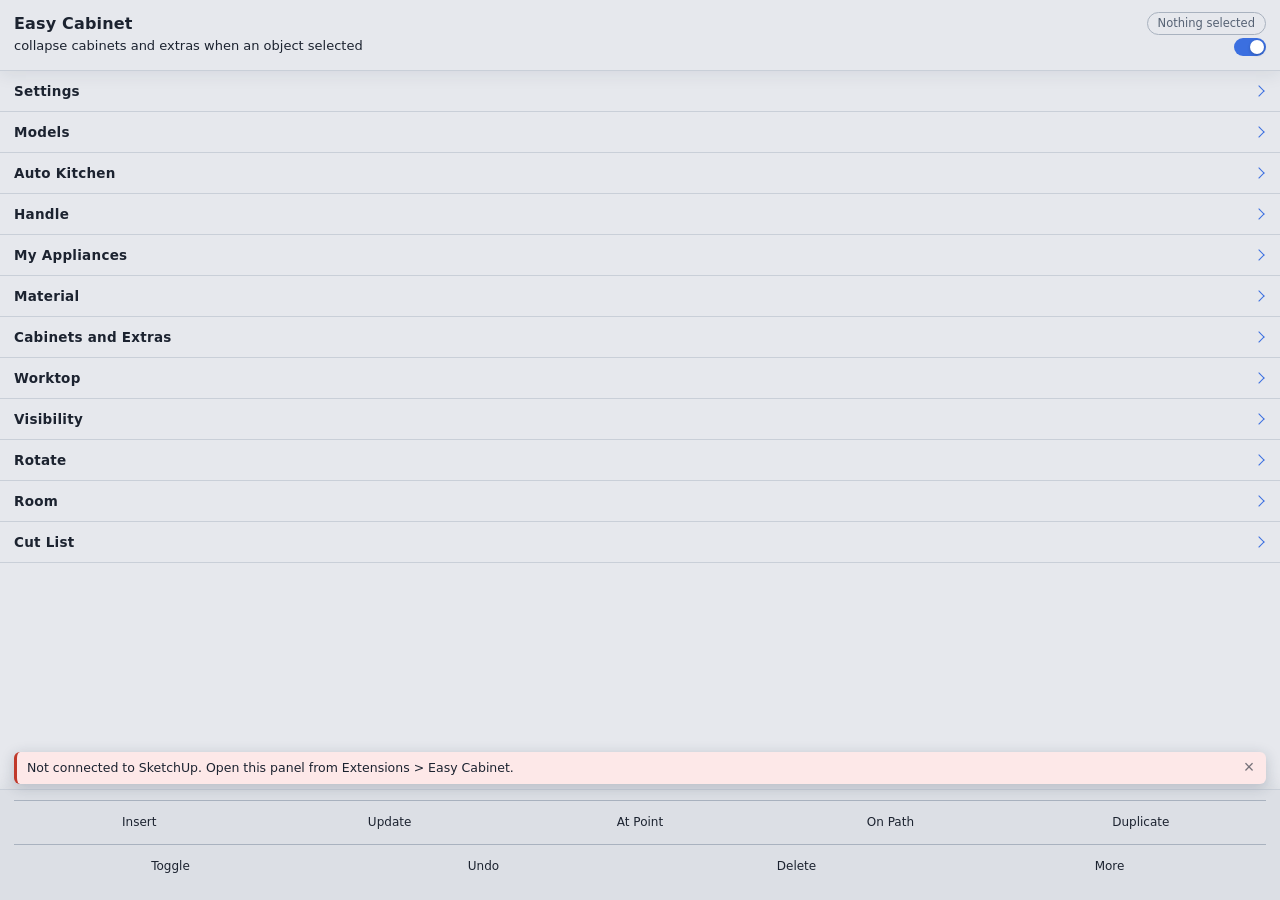
==== commit 8c82de97: "1.108.0: Settings has a Cards in the panel group: a tick for each card, what is not ticked is hidden" ====
--- a/easy_cabinet/html/index.html
+++ b/easy_cabinet/html/index.html
@@ -166,6 +166,9 @@
           <span class="label">Wall Unit Carcass Bottom Raise Upward</span>
           <div class="input"><input id="carcassRaise" type="text" value="0" inputmode="decimal" autocomplete="off" aria-label="Wall unit carcass bottom raise upward, for every wall unit or the selected one"><em>mm</em></div>
         </label>
+        <!-- Which cards the panel shows: a tick for each card (filled in by the panel, see wireCardPrefs). -->
+        <p class="group-title">Cards in the panel</p>
+        <div class="card-prefs" id="cardPrefs"></div>
         <div class="btn-row one">
           <button class="btn" type="button" data-action="reset_presets">Reset Saved Settings</button>
         </div>
--- a/easy_cabinet/html/style.css
+++ b/easy_cabinet/html/style.css
@@ -607,6 +607,9 @@
 .community-item .ci-tags span { padding: 1px 7px; border-radius: 999px; background: var(--accent-soft); font-size: 10.5px; }
 .community-empty { padding: 14px 4px; font-size: 12.5px; color: var(--muted); text-align: center; }
 .community-note { padding: 8px 10px; border-radius: 8px; background: var(--accent-soft); }
+.card[hidden] { display: none; }
+.card-prefs { display: grid; grid-template-columns: 1fr 1fr; gap: 2px 10px; margin: 0 0 10px; }
+@media (max-width: 400px) { .card-prefs { grid-template-columns: 1fr; } }
 .help-text { margin: 0 0 8px; font-size: 12.5px; line-height: 1.45; }
 .actions .status { position: absolute; left: 14px; right: 14px; bottom: calc(100% + 6px); margin: 0; z-index: 30; box-shadow: 0 3px 14px rgba(30, 45, 70, 0.22); }
 
